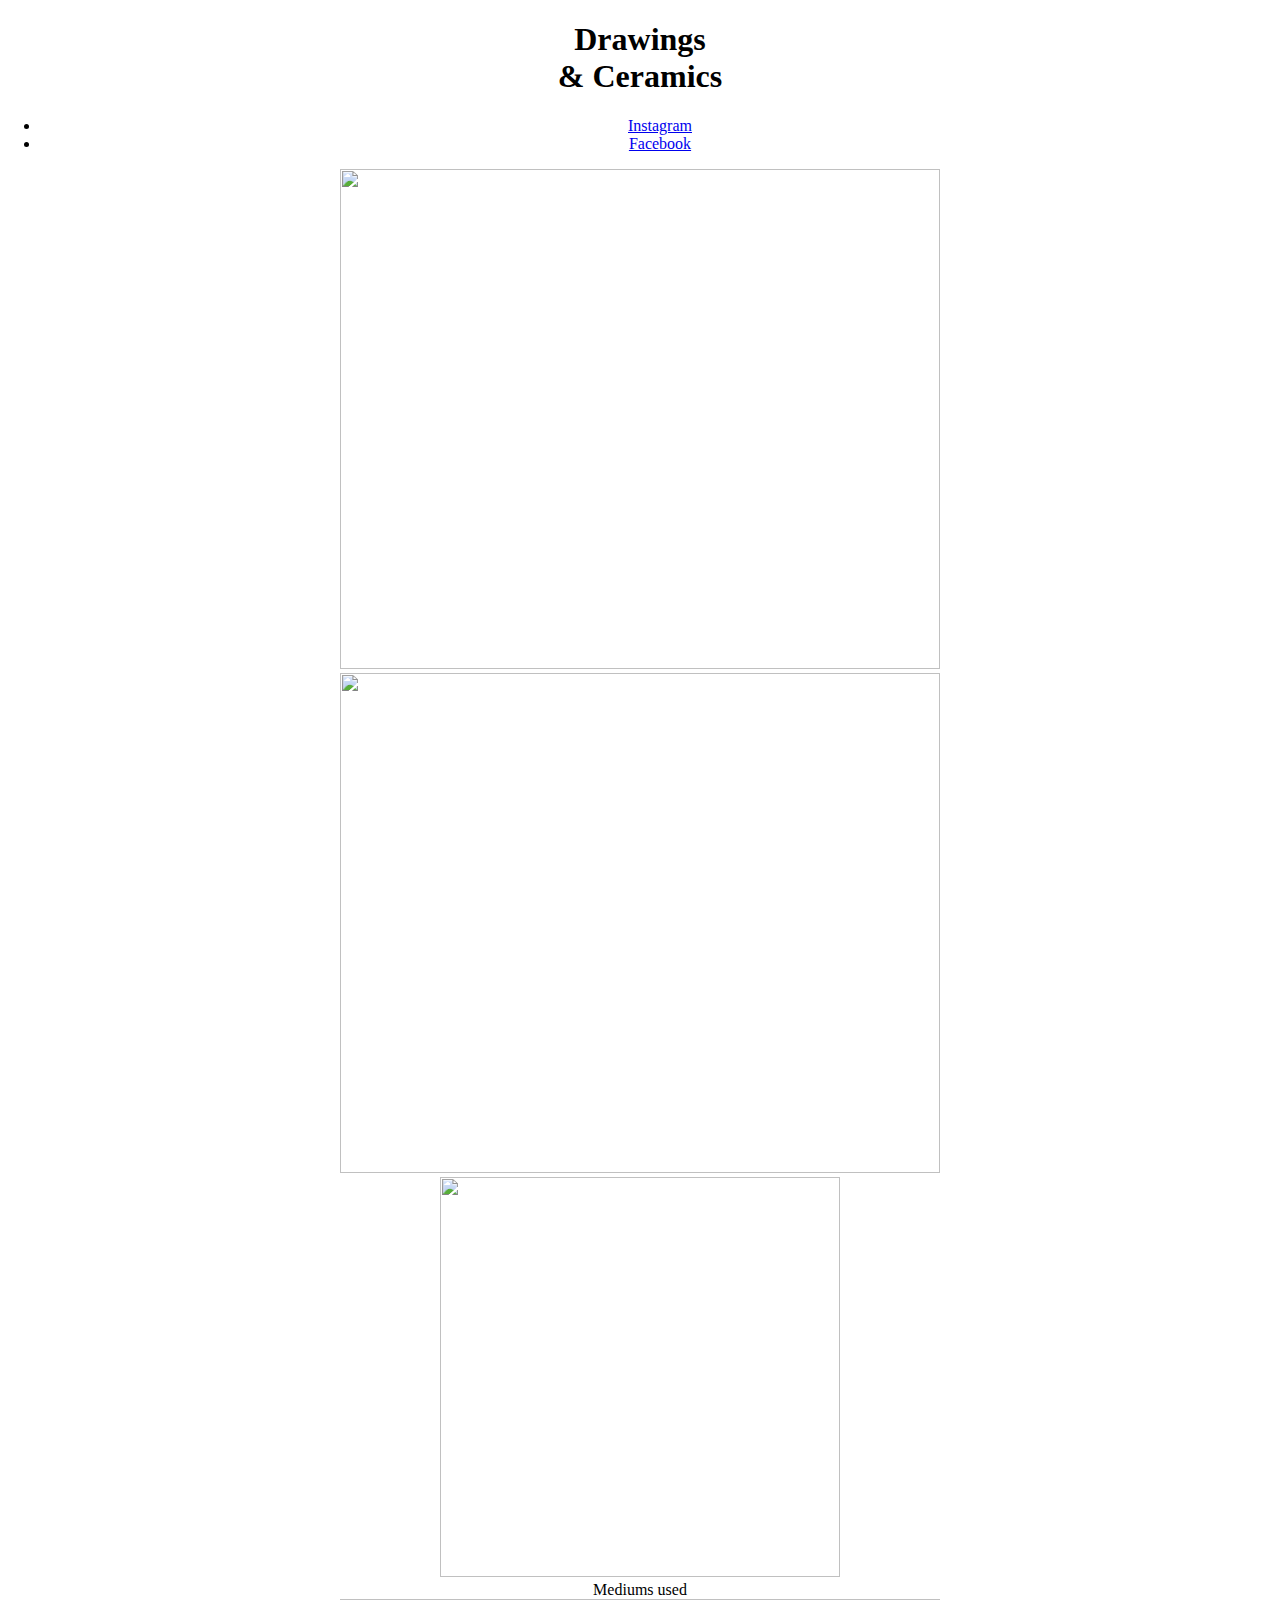
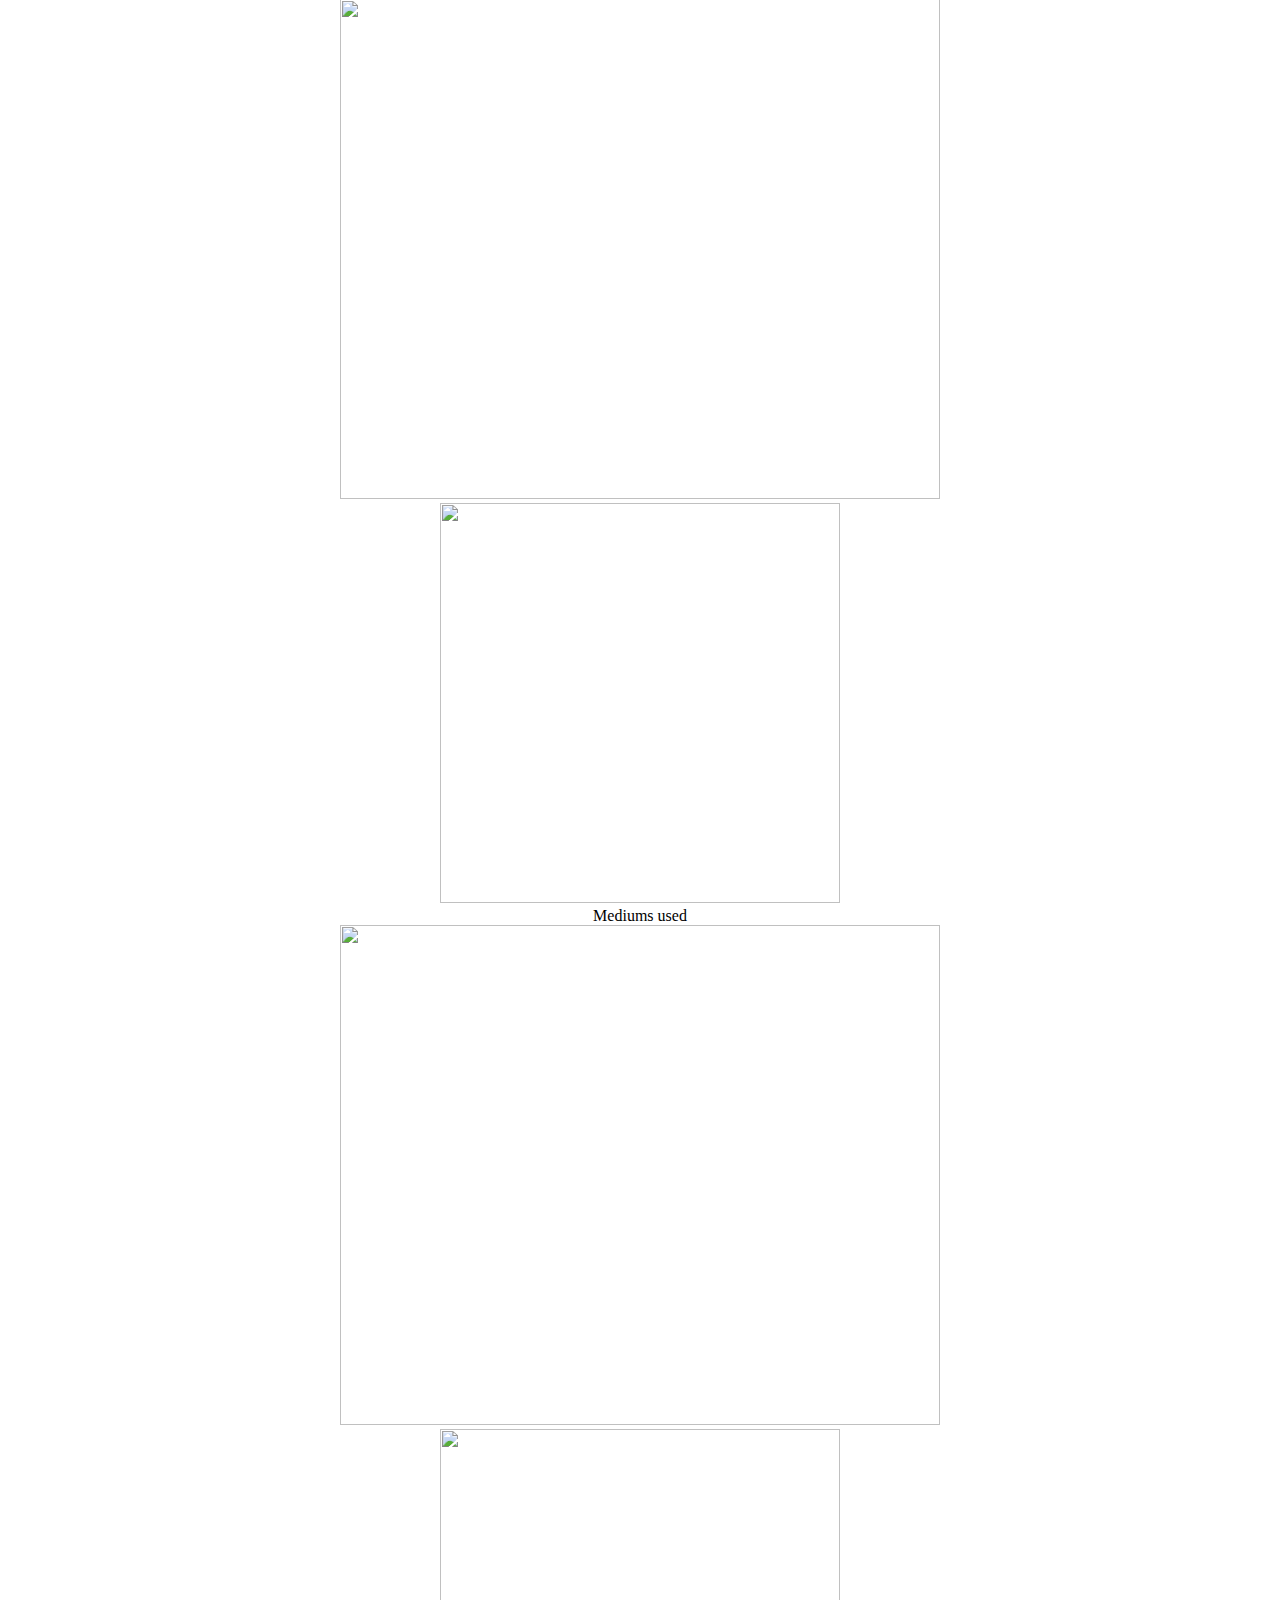
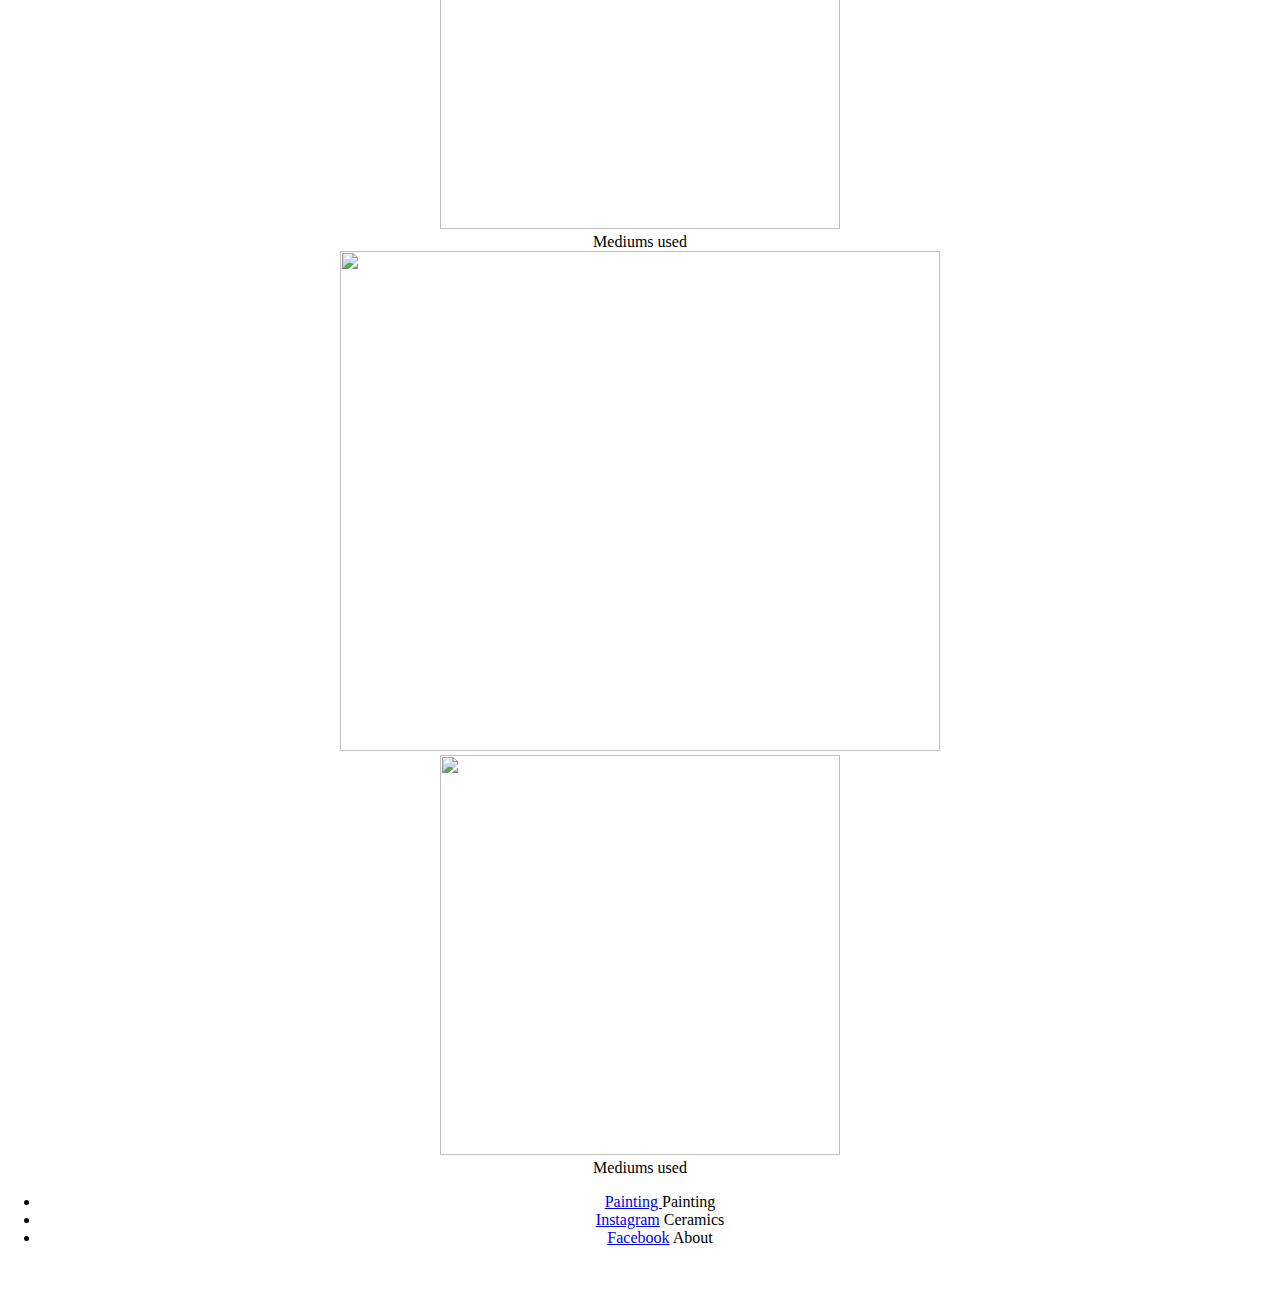
==== christinarberger/ceramics.html @ b777b588 "Update ceramics.html" ====
<!DOCTYPE HTML>
<html>
	<head>
		<title>Painting</title>
		<meta charset="utf-8" />
		<meta name="viewport" content="width=device-width, initial-scale=1" />
		<!--[if lte IE 8]><script src="assets/js/html5shiv.js"></script><![endif]-->
		<link rel="stylesheet" href="assets/css/main2.css" />
    <!-- <link href="assets/css/bootstrap.min.css" rel="stylesheet"> -->
		<!--[if lte IE 9]><link rel="stylesheet" href="assets/css/ie9.css" /><![endif]-->
		<!--[if lte IE 8]><link rel="stylesheet" href="assets/css/ie8.css" /><![endif]-->
		<noscript><link rel="stylesheet" href="assets/css/noscript.css" /></noscript>
		<link href="https://fonts.googleapis.com/css?family=Roboto+Mono:100,300,400" rel="stylesheet">
    <link href='assets/css/square_menu.css' rel='stylesheet' type='text/css'>
    <script type="text/javascript" src="http://code.jquery.com/jquery-1.9.1.js"></script>
    <script type="text/javascript" src="assets/js/jquery.square_menu.js"></script>
	</head>
  <style>
  html {
    height: 100%;
  }
  body {
    padding: 0;
    text-align: center;
    position: relative;
    margin: 0;
    height: 100%;
  }

  .wrapper {
    height: auto !important;
    height: 100%;
    margin: 0 auto;
    overflow: hidden;
  }



  .pointer {
    color: #00B0FF;
    font-family: 'Pacifico';
    font-size: 24px;
    margin-top: 15px;
    position: fixed;
    top: 62px;
    left: 25px;
  }


  .main {
    float: left;
    width: 100%;
    margin: 0 auto;
  }


  .main h1 {
    padding:20px 50px 10px;
    float: left;
    width: 100%;
    font-size: 50px;
    box-sizing: border-box;
    -webkit-box-sizing: border-box;
    -moz-box-sizing: border-box;
    font-weight: 100;
    margin: 0;
    padding-top: 25px;
    font-family: 'open sans';
    text-transform: uppercase;
  }

  .main h1.demo1 {
    background: #1ABC9C;
  }

  .reload.bell {
    font-size: 12px;
    padding: 20px;
    width: 45px;
    text-align: center;
    height: 47px;
    border-radius: 50px;
    -webkit-border-radius: 50px;
    -moz-border-radius: 50px;
  }

  .reload.bell #notification {
    font-size: 25px;
    line-height: 140%;
  }

  .reload, .btn{
    display: inline-block;
    border: 4px solid #A2261E;
    border-radius: 5px;
    -moz-border-radius: 5px;
    -webkit-border-radius: 5px;
    background: #CC3126;
    display: inline-block;
    line-height: 100%;
    padding: 1em;
    text-decoration: none;
    color: #fff;
    width: 100px;
    line-height: 140%;
    font-size: 12px;
    letter-spacing: 1px;
    font-weight: 600;
    text-transform: uppercase;
    font-family: open sans;
  }
  .reload:hover{
    background: #A2261E;
  }
  .btn {
    width: 230px;
    color: #fff;
    border: none;
    margin-left: 10px;
    background: #2186B8;
  }
  .clear {
    width: auto;
  }
  .btn:hover, .btn:hover {
    background: #1494D3;
  }
  .btns {
    width: 410px;
    margin: 50px auto;
  }
  .credit {
    text-align: center;
    color: #fff;
    padding: 10px;
    font-weight: 100;
    text-transform: capitalize;
    font-style: italic;
    font-size: 14px;
    margin: 0 0 60px 0;
    float: left;
    width: 100%;
    letter-spacing: 1px;
  }
  .credit a {
    color: #fff;
    text-decoration: none;
    font-weight: bold;
  }

  .back {
    position: absolute;
    top: 0;
    left: 0;
    text-align: center;
    display: block;
    padding: 7px;
    width: 100%;
    box-sizing: border-box;
    -moz-box-sizing: border-box;
    -webkit-box-sizing: border-box;
    background: #86B4CC;
    font-weight: 400;
    letter-spacing: 1px;
    text-transform: uppercase;
    font-size: 11px;
    color: black;
    -webkit-transition: all 200ms ease-out;
    -moz-transition: all 200ms ease-out;
    -o-transition: all 200ms ease-out;
    transition: all 200ms ease-out;
  }
  .back:hover {
    background: rgba(255,255,255,0.1);
  }

  body .sm-button {
    position: relative;
    /*top: 0;*/
    /*right: 0;*/
    text-transform: uppercase;
    font-size: 10px;
    z-index: 10;
    background-color:black;
    color:white;
    padding:30px 20px 20px 30px;
    margin-top:-10px;
    float:left;
  }


  /*.page-container {
    min-height: 300px;
  }*/

  .sm-nav:nth-child(2) {
    /*background: #7AAAC4;*/
    /*background: black;*/
    background:#BFBFBF;
  }

  .sm-menu .sm-nav:nth-child(2) .nav-inner > a{
    font-size: 11px;
    margin-bottom: 5px;
    font-weight: 500;
    text-transform: uppercase;
    letter-spacing: 1px;
  }
</style>
<script>
  $(document).ready( function() {
    $(".sidemenu").square_menu();
  });

</script>
<body>
  <div class="wrapper">
    <div id="wrapper">
        <section id="main">
        	<header>
						<h1> Drawings <br> & Ceramics </h1>
            	<span class="avatar"><ul class="icons" id="navigation">
								<li><a href="#" class="fa-coffee">Instagram</a><span id="title"> </span></li>
								<li><a href="#" class="fa-circle-o">Facebook</a><span id="title">  </span></li>
							</ul></span>
          </header>
          <div class="container">
						<img src="images/ceramic_bowls.jpg" alt="" style="width:600px;height:500px;"/>
                <div class="page-container">
                  <div class="sidemenu">
                  </div>
                </div>
            </div>
            <div class="container">
              <img src="images/ceramics.jpg" alt="" style="width:600px;height:500px;"/>
                  <div class="page-container">
                    <div class="sidemenu">
                      <nav class="left">
                        <img src="images/skeleton.jpg" alt="" style="width:400px;height:400px;"/>
                      </nav>
                      <nav class="right"> Mediums used
                    	</nav>
                    </div>
                  </div>
              </div>
							<div class="container">
		              <img src="images/ceramics2.jpg" alt="" style="width:600px;height:500px;"/>
		                <div class="page-container">
		                    <div class="sidemenu">
		                      <nav class="left">
		                        <img src="images/skeleton.jpg" alt="" style="width:400px;height:400px;"/>
		                      </nav>
		                      <nav class="right"> Mediums used
		                      </nav>
		                    </div>
		                  </div>
		          </div>
							<div class="container">
		              <img src="images/SkeletonSketch.jpg" alt="" style="width:600px;height:500px;"/>
		                  <div class="page-container">
		                    <div class="sidemenu">
		                    	<nav class="left">
		                        <img src="images/skeleton.jpg" alt="" style="width:400px;height:400px;"/>
		                      </nav>
		                      <nav class="right"> Mediums used
		                      </nav>
		                    </div>
		                  </div>
		            </div>

									<div class="container">
										<img src="images/charcole_walker.jpg" alt="" style="width:600px;height:500px;"/>
												<div class="page-container">
													<div class="sidemenu">
														<nav class="left">
															<img src="images/skeleton.jpg" alt="" style="width:400px;height:400px;"/>
														</nav>
														<nav class="right"> Mediums used
														</nav>
													</div>
												</div>
											</div>
										</div>

            	</div>
              <footer>
                <ul class="icons">
                  <li><a href="/painting" class="fa-picture-o"> Painting </a> <span id="title"> Painting </span></li>
                  <li><a href="#" class="fa-coffee">Instagram</a><span id="title"> Ceramics </span></li>
                  <li><a href="#" class="fa-circle-o">Facebook</a><span id="title"> About </span></li>
                </ul>
              </footer>
            </section>
          </div>
      </div>
	  <div class="main">
	    <div class="header">
				<div class="btns">
				</div>
  	  </div>
  </div>
	<div class="wrapper">
		<div class="main">
			<div class="header">
				<h1></h1>
				<h2></h2>

				<div class="btns">
				</div>
				<div class="btns">
				</div>
			</div>
			<div class='sm-wrapper'>
			<div class="page-container">
				<div class="sidemenu">
					<nav class="left">
            <img src="images/ceramic_bowls.jpg" alt="" style="width:400px;height:400px;"/>
					</nav>
					<nav class="right">
            <span class = "title_of_piece"> Ceramic <br> Twin Bowls </span>
            <a> DATE OF COMPLETION: 10.10.10</a>
            <a> Mediums: Charcole, black, blach  </a>
					</nav>
				</div>
			</div>
		</div>
	</div>
	</div>
</body>


		<!-- Scripts -->
			<!--[if lte IE 8]><script src="assets/js/respond.min.js"></script><![endif]-->
			<script>
				if ('addEventListener' in window) {
					window.addEventListener('load', function() { document.body.className = document.body.className.replace(/\bis-loading\b/, ''); });
					document.body.className += (navigator.userAgent.match(/(MSIE|rv:11\.0)/) ? ' is-ie' : '');
				}
			</script>

	</body>
</html>
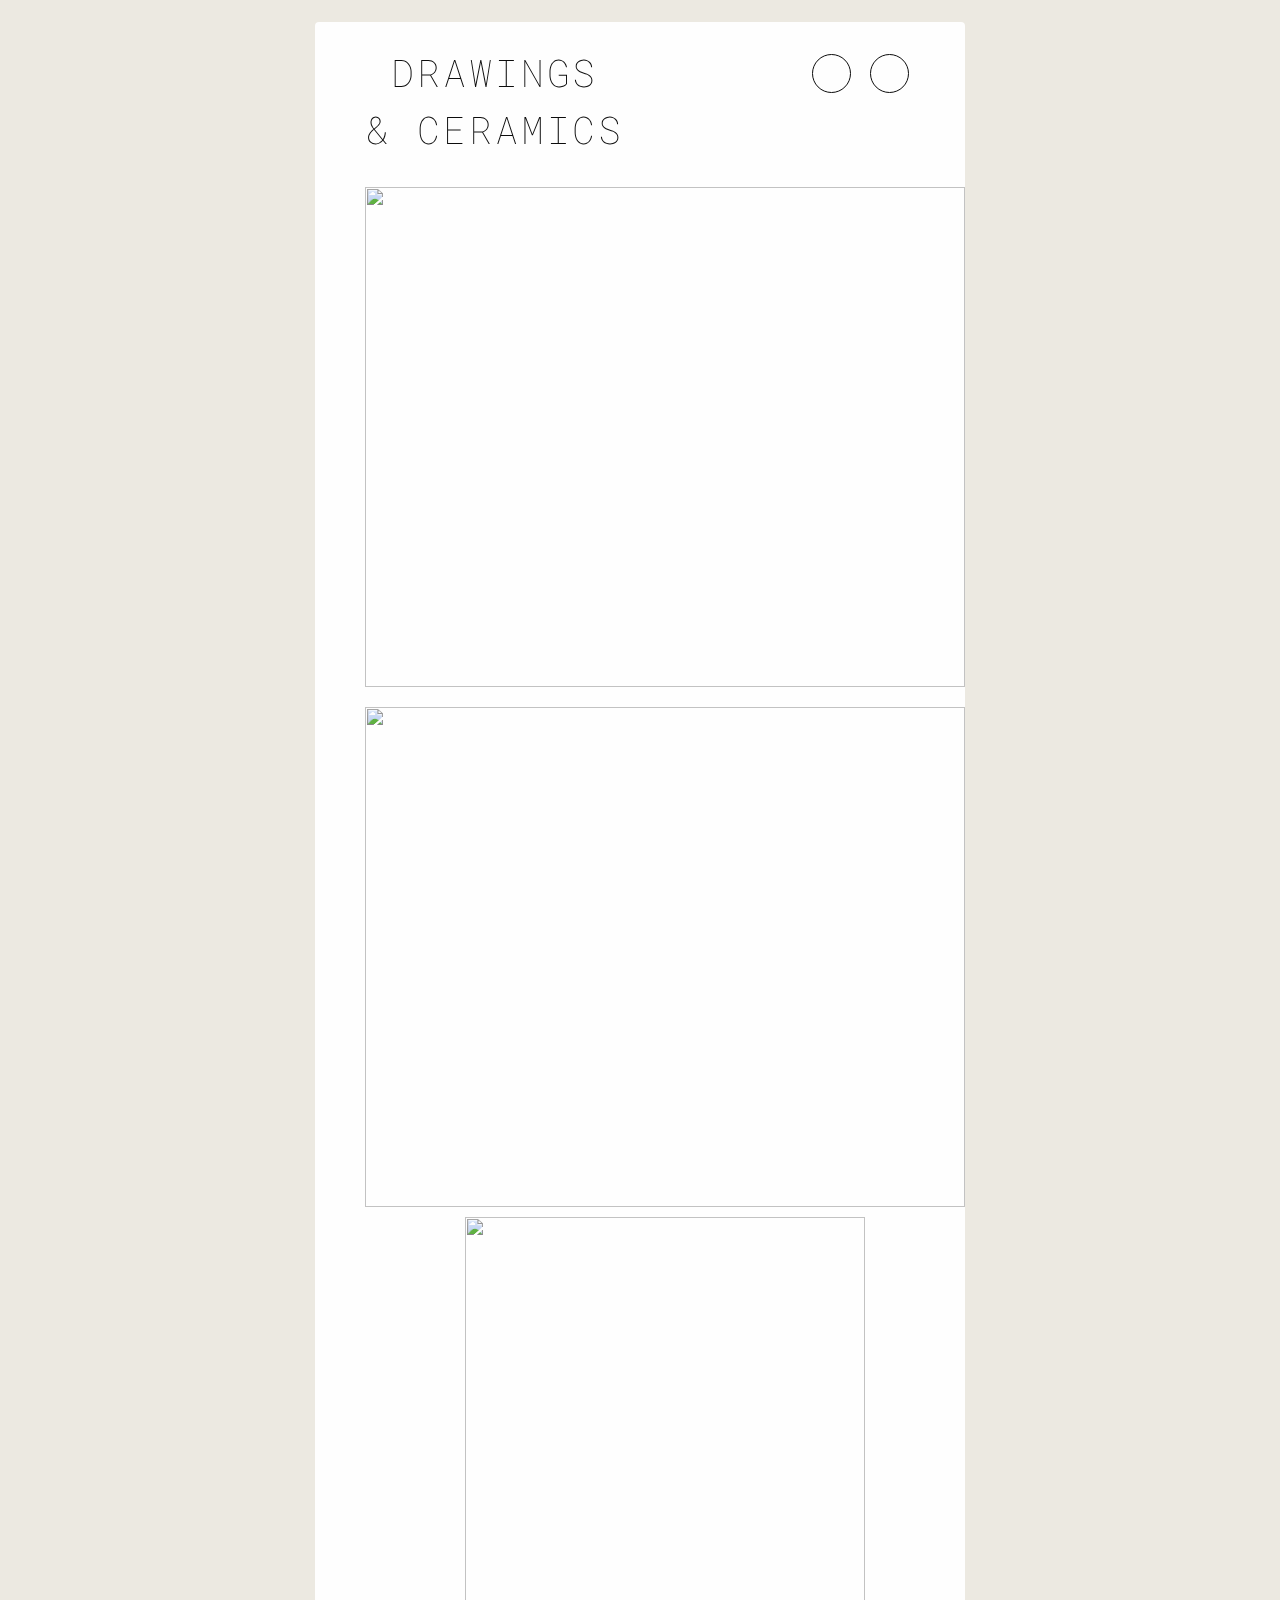
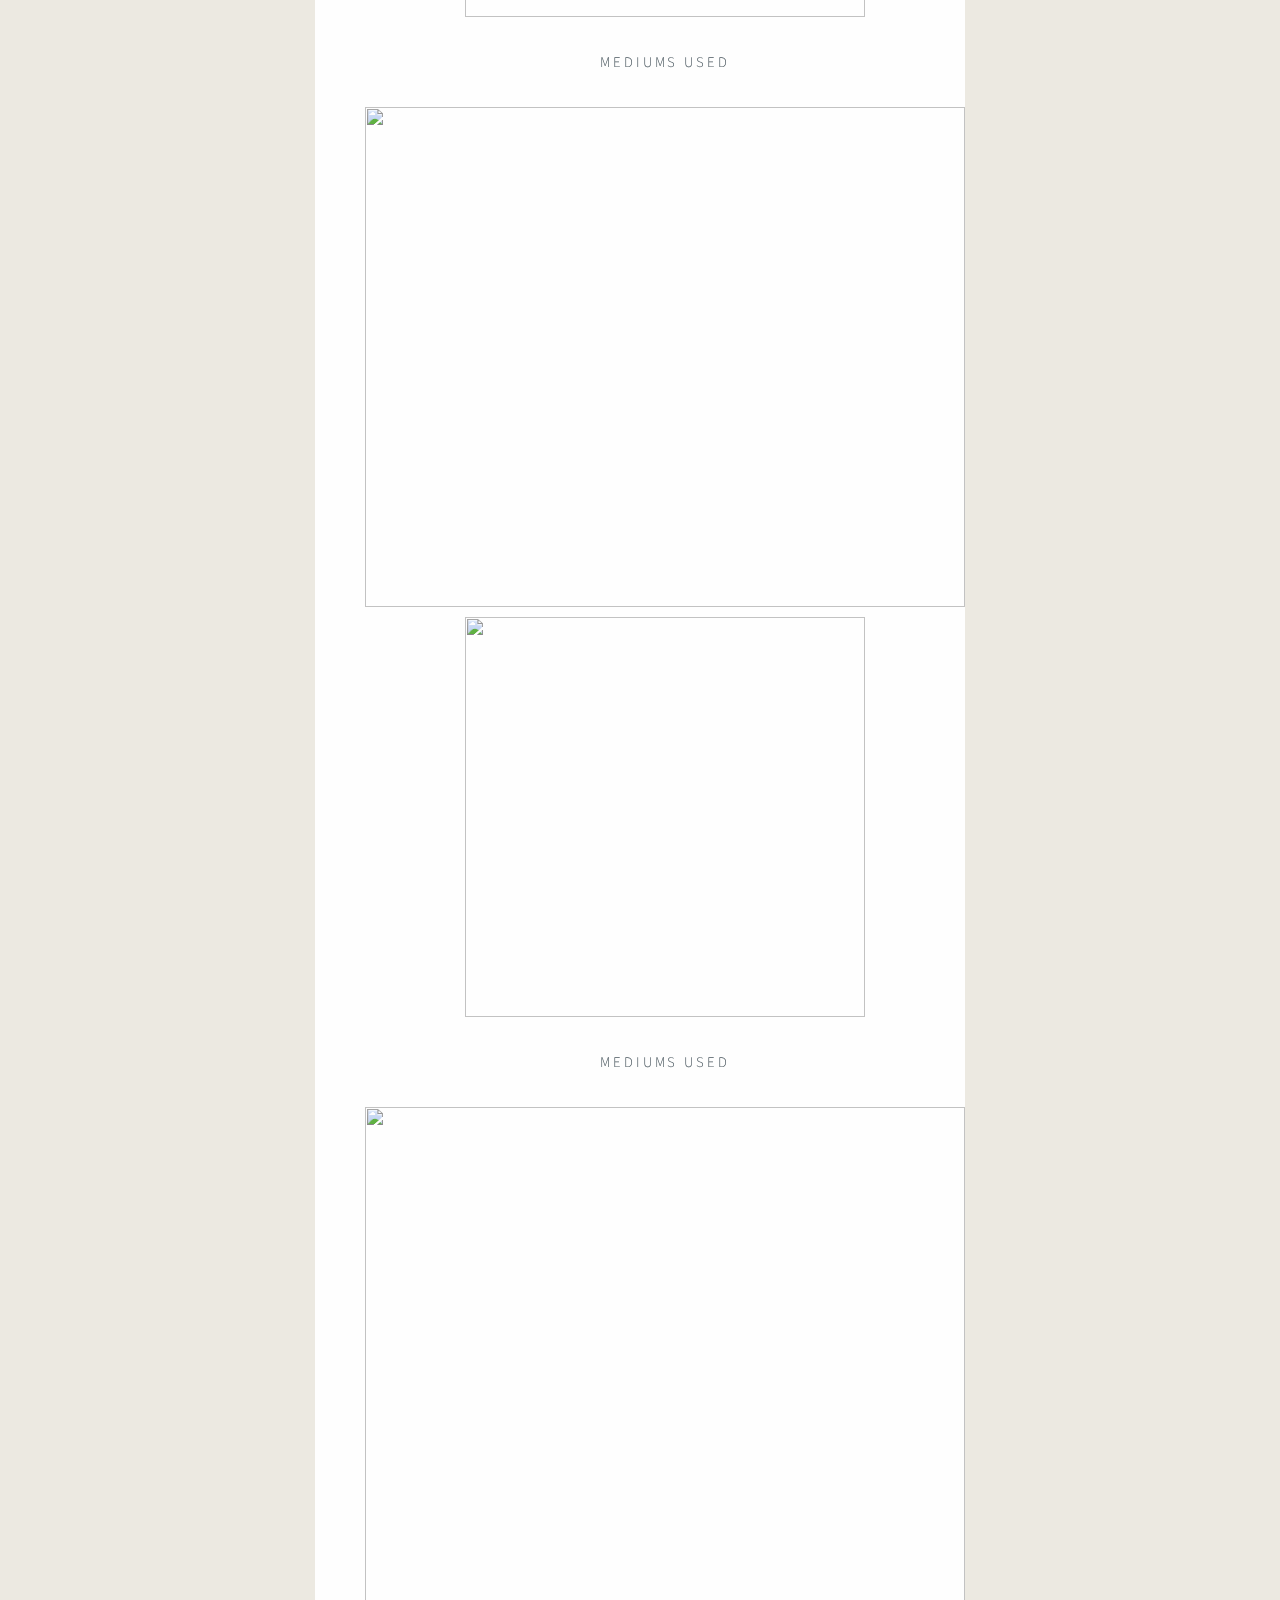
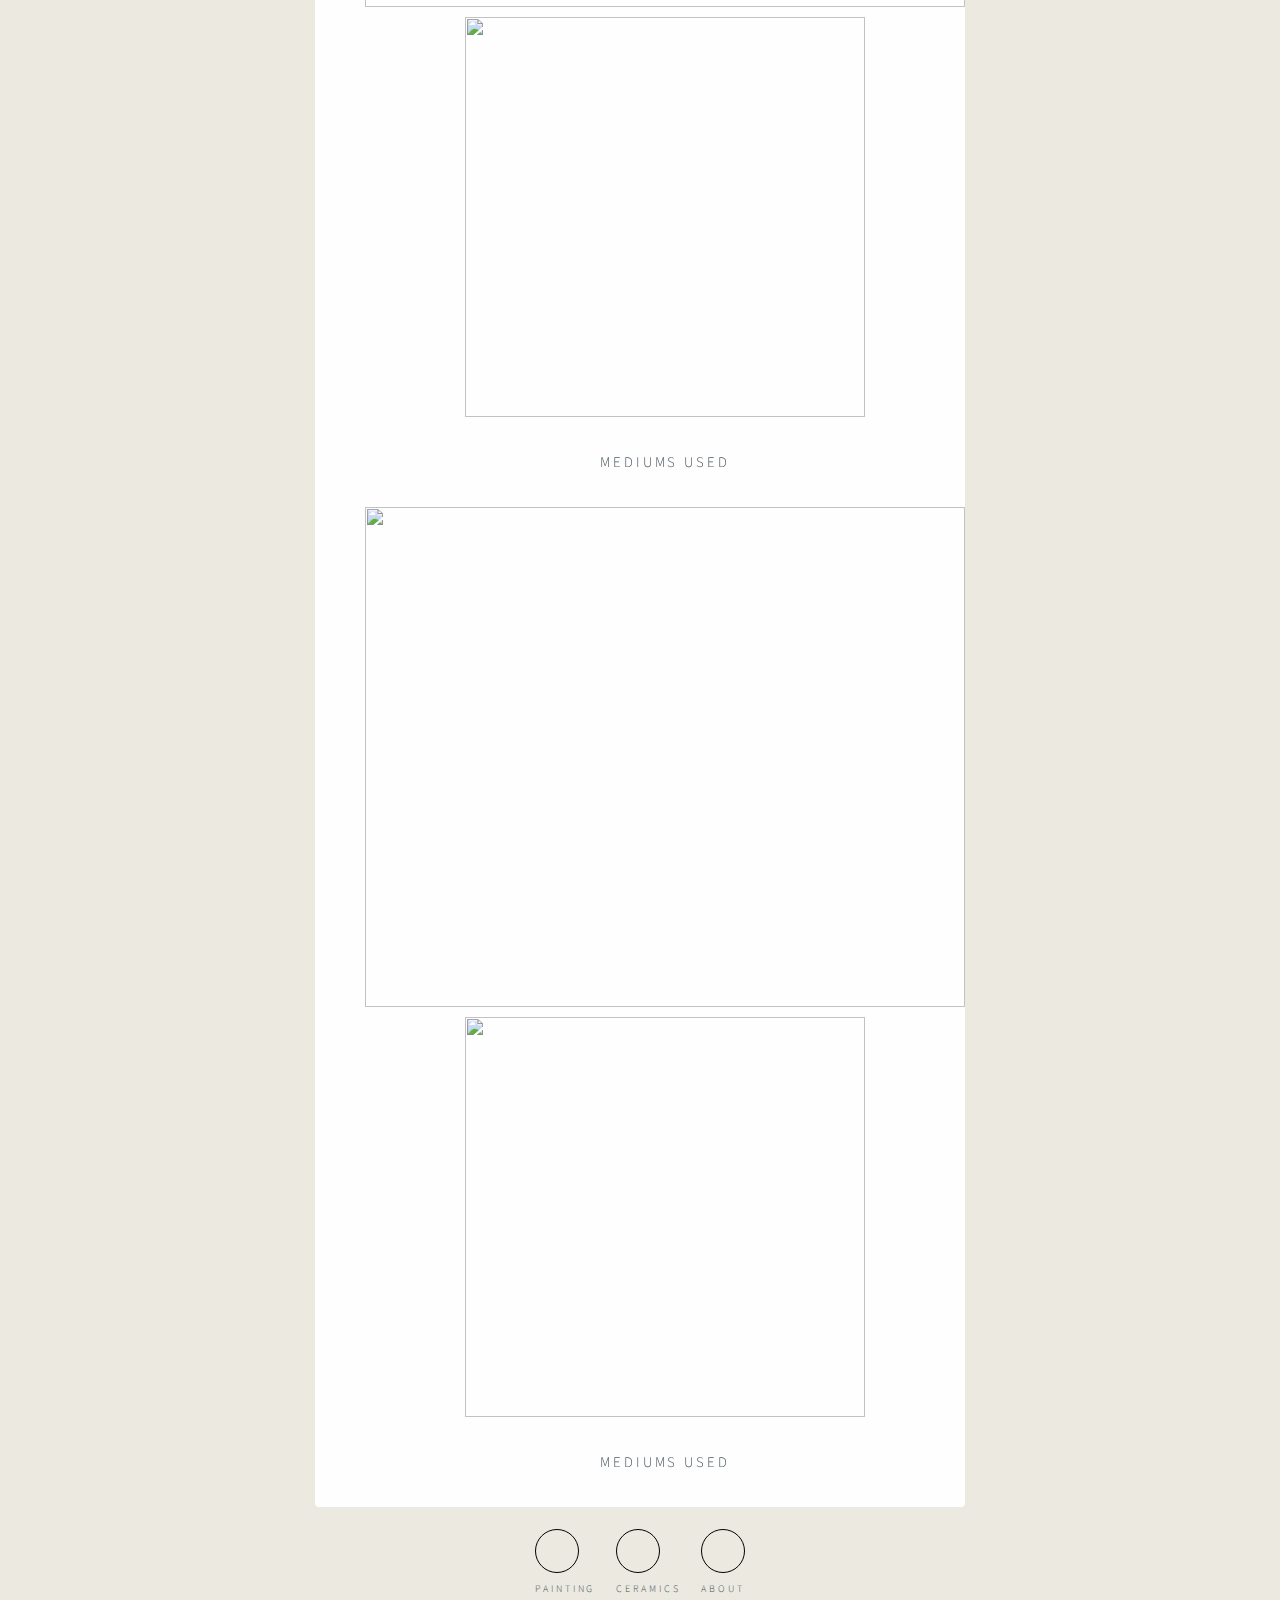
==== commit 7709235e: "Cleans up the css for mobile" ====
--- a/christinarberger/ceramics.html
+++ b/christinarberger/ceramics.html
@@ -1,7 +1,7 @@
 <!DOCTYPE HTML>
 <html>
 	<head>
-		<title>Painting</title>
+		<title> Ceramics - Christina R Berger</title>
 		<meta charset="utf-8" />
 		<meta name="viewport" content="width=device-width, initial-scale=1" />
 		<!--[if lte IE 8]><script src="assets/js/html5shiv.js"></script><![endif]-->
--- a/christinarberger/assets/css/main2.css
+++ b/christinarberger/assets/css/main2.css
@@ -0,0 +1,1147 @@
+@charset "UTF-8";
+@import url(font-awesome.min.css);
+@import url("http://fonts.googleapis.com/css?family=Source+Sans+Pro:300");
+
+	 html {
+      height: 100%;
+      }
+      body {
+      padding: 0;
+      text-align: center;
+      position: relative;
+      margin: 0;
+      height: 100%;
+      }
+      .wrapper {
+      height: auto !important;
+      height: 100%;
+      margin: 0 auto;
+      overflow: hidden;
+      }
+      .pointer {
+      color: #00B0FF;
+      font-family: 'Pacifico';
+      font-size: 24px;
+      margin-top: 15px;
+      position: fixed;
+      top: 62px;
+      left: 25px;
+      }
+      .main {
+      float: left;
+      width: 100%;
+      margin: 0 auto;
+      }
+      .main h1 {
+      padding:20px 50px 10px;
+      float: left;
+      width: 100%;
+      font-size: 50px;
+      box-sizing: border-box;
+      -webkit-box-sizing: border-box;
+      -moz-box-sizing: border-box;
+      font-weight: 100;
+      margin: 0;
+      padding-top: 25px;
+      font-family: 'open sans';
+      text-transform: uppercase;
+      }
+      .main h1.demo1 {
+      background: #1ABC9C;
+      }
+      .reload.bell {
+      font-size: 12px;
+      padding: 20px;
+      width: 45px;
+      text-align: center;
+      height: 47px;
+      border-radius: 50px;
+      -webkit-border-radius: 50px;
+      -moz-border-radius: 50px;
+      }
+      .reload.bell #notification {
+      font-size: 25px;
+      line-height: 140%;
+      }
+      .reload, .btn{
+      display: inline-block;
+      border: 4px solid #A2261E;
+      border-radius: 5px;
+      -moz-border-radius: 5px;
+      -webkit-border-radius: 5px;
+      background: #CC3126;
+      display: inline-block;
+      line-height: 100%;
+      padding: 1em;
+      text-decoration: none;
+      color: #fff;
+      width: 100px;
+      line-height: 140%;
+      font-size: 12px;
+      letter-spacing: 1px;
+      font-weight: 600;
+      text-transform: uppercase;
+      font-family: open sans;
+      }
+      .reload:hover{
+      background: #A2261E;
+      }
+      .btn {
+      width: 230px;
+      color: #fff;
+      border: none;
+      margin-left: 10px;
+      background: #2186B8;
+      }
+      .clear {
+      width: auto;
+      }
+      .btn:hover, .btn:hover {
+      background: #1494D3;
+      }
+      .btns {
+      width: 410px;
+      margin: 50px auto;
+      }
+      .credit {
+      text-align: center;
+      color: #fff;
+      padding: 10px;
+      font-weight: 100;
+      text-transform: capitalize;
+      font-style: italic;
+      font-size: 14px;
+      margin: 0 0 60px 0;
+      float: left;
+      width: 100%;
+      letter-spacing: 1px;
+      }
+      .credit a {
+      color: #fff;
+      text-decoration: none;
+      font-weight: bold;
+      }
+      .back {
+      position: absolute;
+      top: 0;
+      left: 0;
+      text-align: center;
+      display: block;
+      padding: 7px;
+      width: 100%;
+      box-sizing: border-box;
+      -moz-box-sizing: border-box;
+      -webkit-box-sizing: border-box;
+      background: #86B4CC;
+      font-weight: 400;
+      letter-spacing: 1px;
+      text-transform: uppercase;
+      font-size: 11px;
+      color: black;
+      -webkit-transition: all 200ms ease-out;
+      -moz-transition: all 200ms ease-out;
+      -o-transition: all 200ms ease-out;
+      transition: all 200ms ease-out;
+      }
+      .back:hover {
+      background: rgba(255,255,255,0.1);
+      }
+      body .sm-button {
+      position: relative;
+      /*top: 0;*/
+      /*right: 0;*/
+      text-transform: uppercase;
+      font-size: 10px;
+      z-index: 10;
+      background-color:black;
+      color:white;
+      padding:30px 20px 20px 30px;
+      margin-top:-10px;
+      float:left;
+      }
+      #button-styles{
+      position: relative;
+      /*top: 0;*/
+      /*right: 0;*/
+      text-transform: uppercase;
+      font-size: 15px;
+      z-index: 10;
+      border:black 1px solid;
+      color:black;
+      /*padding:40px 50px 40px 50px;*/
+      margin-top:30px;
+      border-radius:50px;
+      padding: 3% 5% 3% 5%;
+      /*float:left;*/
+      }
+      /*.page-container {
+      min-height: 300px;
+      }*/
+      .sm-nav:nth-child(2) {
+      background:#BFBFBF !important;
+      }
+      .sm-menu .sm-nav:nth-child(2) .nav-inner > a{
+      font-size: 22px;
+      margin-bottom: 5px;
+      font-weight: 500;
+      text-transform: uppercase;
+      letter-spacing: 1px;
+      }
+
+	html, body, div, span, applet, object, iframe, h1, h2, h3, h4, h5, h6, p, blockquote, pre, a, abbr, acronym, address, big, cite, code, del, dfn, em, img, ins, kbd, q, s, samp, small, strike, strong, sub, sup, tt, var, b, u, i, center, dl, dt, dd, ol, ul, li, fieldset, form, label, legend, table, caption, tbody, tfoot, thead, tr, th, td, article, aside, canvas, details, embed, figure, figcaption, footer, header, hgroup, menu, nav, output, ruby, section, summary, time, mark, audio, video {
+		margin: 0;
+		padding: 0;
+		border: 0;
+		font-size: 100%;
+		font: inherit;
+		vertical-align: baseline;
+	}
+
+	article, aside, details, figcaption, figure, footer, header, hgroup, menu, nav, section {
+		display: block;
+	}
+
+	body {
+		line-height: 1;
+	}
+	.my-slider{
+		height:430px;
+
+	}
+	#learn{margin-bottom:20px;}
+	.sidemenu-zero{
+		margin-bottom:20px;
+	}
+	.fa{
+		font-size:45px;
+		/*border: solid 1px #c8cccf;*/
+		color: black;
+		float:left;
+		margin-top:-20px;
+	}
+
+	ol, ul {
+		list-style: none;
+	}
+
+	blockquote, q {
+		quotes: none;
+	}
+
+	blockquote:before, blockquote:after, q:before, q:after {
+		content: '';
+		content: none;
+	}
+
+	table {
+		border-collapse: collapse;
+		border-spacing: 0;
+	}
+
+	body {
+		-webkit-text-size-adjust: none;
+	}
+
+/* Box Model */
+
+	*, *:before, *:after {
+		-moz-box-sizing: border-box;
+		-webkit-box-sizing: border-box;
+		box-sizing: border-box;
+	}
+
+/* Basic */
+
+	@media screen and (max-width: 480px) {
+
+		html, body {
+			min-width: 320px;
+		}
+
+	}
+
+	body.is-loading *, body.is-loading *:before, body.is-loading *:after {
+		-moz-animation: none !important;
+		-webkit-animation: none !important;
+		-ms-animation: none !important;
+		animation: none !important;
+		-moz-transition: none !important;
+		-webkit-transition: none !important;
+		-ms-transition: none !important;
+		transition: none !important;
+	}
+
+	html {
+		height: 100%;
+	}
+
+	body {
+		height: 100%;
+		background-color: #ece9e1;
+		/*background-image: url("images/overlay.png"), -moz-linear-gradient(60deg, rgba(255, 165, 150, 0.5) 5%, rgba(0, 228, 255, 0.35)), url("../../images/bg.jpg");
+		background-image: url("images/overlay.png"), -webkit-linear-gradient(60deg, rgba(255, 165, 150, 0.5) 5%, rgba(0, 228, 255, 0.35)), url("../../images/bg.jpg");
+		background-image: url("images/overlay.png"), -ms-linear-gradient(60deg, rgba(255, 165, 150, 0.5) 5%, rgba(0, 228, 255, 0.35)), url("../../images/bg.jpg");
+		background-image: url("images/overlay.png"), linear-gradient(60deg, rgba(255, 165, 150, 0.5) 5%, rgba(0, 228, 255, 0.35)), url("../../images/bg.jpg");*/
+		background-repeat: repeat,			no-repeat,			no-repeat;
+		background-size: 100px 100px, cover,				cover;
+		background-position: top left,		center center,		bottom center;
+		background-attachment: fixed,			fixed,				fixed;
+	}
+
+		body:after {
+			content: '';
+			display: block;
+			position: fixed;
+			top: 0;
+			left: 0;
+			width: 100%;
+			height: inherit;
+			opacity: 0;
+			z-index: 1;
+			background-color: #ffffff;
+			/*background-image: url("images/overlay.png"), -moz-linear-gradient(60deg, rgba(255, 165, 150, 0.5) 5%, rgba(0, 228, 255, 0.35));
+			background-image: url("images/overlay.png"), -webkit-linear-gradient(60deg, rgba(255, 165, 150, 0.5) 5%, rgba(0, 228, 255, 0.35));
+			background-image: url("images/overlay.png"), -ms-linear-gradient(60deg, rgba(255, 165, 150, 0.5) 5%, rgba(0, 228, 255, 0.35));
+			background-image: url("images/overlay.png"), linear-gradient(60deg, rgba(255, 165, 150, 0.5) 5%, rgba(0, 228, 255, 0.35));*/
+			background-repeat: repeat,			no-repeat;
+			background-size: 100px 100px, cover;
+			background-position: top left,		center center;
+			-moz-transition: opacity 1.75s ease-out;
+			-webkit-transition: opacity 1.75s ease-out;
+			-ms-transition: opacity 1.75s ease-out;
+			transition: opacity 1.75s ease-out;
+		}
+
+		body.is-loading:after {
+			opacity: 1;
+		}
+
+/* Type */
+
+	body, input, select, textarea {
+		color: #414f57;
+		font-family: "Source Sans Pro", Helvetica, sans-serif;
+		font-size: 14pt;
+		font-weight: 300;
+		line-height: 2;
+		letter-spacing: 0.2em;
+		text-transform: uppercase;
+	}
+
+		@media screen and (max-width: 1680px) {
+
+			body, input, select, textarea {
+				font-size: 11pt;
+			}
+
+		}
+
+		@media screen and (max-width: 480px) {
+
+			body, input, select, textarea {
+				font-size: 10pt;
+				line-height: 1.75;
+			}
+
+		}
+
+	a {
+		-moz-transition: color 0.2s ease, border-color 0.2s ease;
+		-webkit-transition: color 0.2s ease, border-color 0.2s ease;
+		-ms-transition: color 0.2s ease, border-color 0.2s ease;
+		transition: color 0.2s ease, border-color 0.2s ease;
+		color: inherit;
+		text-decoration: none;
+	}
+
+		a:before {
+			-moz-transition: color 0.2s ease, text-shadow 0.2s ease;
+			-webkit-transition: color 0.2s ease, text-shadow 0.2s ease;
+			-ms-transition: color 0.2s ease, text-shadow 0.2s ease;
+			transition: color 0.2s ease, text-shadow 0.2s ease;
+		}
+
+		a:hover {
+			color: #FFEB43;
+		}
+
+	strong, b {
+		color: #313f47;
+	}
+
+	em, i {
+		font-style: italic;
+	}
+
+	p {
+		margin: 0 0 1.5em 0;
+	}
+
+	h1, h2, h3, h4, h5, h6 {
+		color: #BDC3C9;
+		line-height: 1.5;
+		margin: 0 0 0.75em 0;
+	}
+
+		h1 a, h2 a, h3 a, h4 a, h5 a, h6 a {
+			color: inherit;
+			text-decoration: none;
+
+		}
+
+	h1 {
+		font-size: 38px;
+		font-weight:100;
+		float:left;
+    color:black;
+
+    font-family: 'Roboto Mono', monospace;
+
+	}
+
+	h2 {
+		font-size: 1.25em;
+	}
+
+	h3 {
+		font-size: 1em;
+	}
+
+	h4 {
+		font-size: 1em;
+	}
+
+	h5 {
+		font-size: 1em;
+	}
+
+	h6 {
+		font-size: 1em;
+	}
+
+	@media screen and (max-width: 480px) {
+
+		h1 {
+			font-size: 1.65em;
+		}
+
+	}
+
+	sub {
+		font-size: 0.8em;
+		position: relative;
+		top: 0.5em;
+	}
+
+	sup {
+		font-size: 0.8em;
+		position: relative;
+		top: -0.5em;
+	}
+
+	hr {
+		border: 0;
+		border-bottom: solid 1px #c8cccf;
+		margin: 3em 0;
+	}
+
+/* Form */
+
+	form {
+		margin: 0 0 1.5em 0;
+	}
+
+		form > .field {
+			margin: 0 0 1.5em 0;
+		}
+
+			form > .field > :last-child {
+				margin-bottom: 0;
+			}
+
+	label {
+		color: #313f47;
+		display: block;
+		font-size: 0.9em;
+		margin: 0 0 0.75em 0;
+	}
+
+	.right{
+		padding:20px;
+	}
+
+	input[type="text"],
+	input[type="password"],
+	input[type="email"],
+	input[type="tel"],
+	select,
+	textarea {
+		-moz-appearance: none;
+		-webkit-appearance: none;
+		-ms-appearance: none;
+		appearance: none;
+		border-radius: 4px;
+		border: solid 1px #c8cccf;
+		color: inherit;
+		display: block;
+		outline: 0;
+		padding: 0 1em;
+		text-decoration: none;
+		width: 100%;
+	}
+
+		input[type="text"]:invalid,
+		input[type="password"]:invalid,
+		input[type="email"]:invalid,
+		input[type="tel"]:invalid,
+		select:invalid,
+		textarea:invalid {
+			box-shadow: none;
+		}
+
+		input[type="text"]:focus,
+		input[type="password"]:focus,
+		input[type="email"]:focus,
+		input[type="tel"]:focus,
+		select:focus,
+		textarea:focus {
+			border-color: #ff7496;
+		}
+
+	.select-wrapper {
+		text-decoration: none;
+		display: block;
+		position: relative;
+	}
+
+		.select-wrapper:before {
+			content: "";
+			-moz-osx-font-smoothing: grayscale;
+			-webkit-font-smoothing: antialiased;
+			font-family: FontAwesome;
+			font-style: normal;
+			font-weight: normal;
+			text-transform: none !important;
+		}
+
+		.select-wrapper:before {
+			color: #c8cccf;
+			display: block;
+			height: 2.75em;
+			line-height: 2.75em;
+			pointer-events: none;
+			position: absolute;
+			right: 0;
+			text-align: center;
+			top: 0;
+			width: 2.75em;
+		}
+
+		.select-wrapper select::-ms-expand {
+			display: none;
+		}
+
+	input[type="text"],
+	input[type="password"],
+	input[type="email"],
+	select {
+		height: 2.75em;
+	}
+
+	textarea {
+		padding: 0.75em 1em;
+	}
+
+	input[type="checkbox"],
+	input[type="radio"] {
+		-moz-appearance: none;
+		-webkit-appearance: none;
+		-ms-appearance: none;
+		appearance: none;
+		display: block;
+		float: left;
+		margin-right: -2em;
+		opacity: 0;
+		width: 1em;
+		z-index: -1;
+	}
+
+		input[type="checkbox"] + label,
+		input[type="radio"] + label {
+			text-decoration: none;
+			color: #414f57;
+			cursor: pointer;
+			display: inline-block;
+			font-size: 1em;
+			font-weight: 300;
+			padding-left: 2.4em;
+			padding-right: 0.75em;
+			position: relative;
+		}
+
+			input[type="checkbox"] + label:before,
+			input[type="radio"] + label:before {
+				-moz-osx-font-smoothing: grayscale;
+				-webkit-font-smoothing: antialiased;
+				font-family: FontAwesome;
+				font-style: normal;
+				font-weight: normal;
+				text-transform: none !important;
+			}
+
+			input[type="checkbox"] + label:before,
+			input[type="radio"] + label:before {
+				border-radius: 4px;
+				border: solid 1px #c8cccf;
+				content: '';
+				display: inline-block;
+				height: 1.65em;
+				left: 0;
+				line-height: 1.58125em;
+				position: absolute;
+				text-align: center;
+				top: 0.15em;
+				width: 1.65em;
+			}
+
+		input[type="checkbox"]:checked + label:before,
+		input[type="radio"]:checked + label:before {
+			color: #ff7496;
+			content: '\f00c';
+		}
+
+		input[type="checkbox"]:focus + label:before,
+		input[type="radio"]:focus + label:before {
+			border-color: #ff7496;
+		}
+
+	input[type="checkbox"] + label:before {
+		border-radius: 4px;
+	}
+
+	input[type="radio"] + label:before {
+		border-radius: 100%;
+	}
+
+	::-webkit-input-placeholder {
+		color: #616f77 !important;
+		opacity: 1.0;
+	}
+
+	:-moz-placeholder {
+		color: #616f77 !important;
+		opacity: 1.0;
+	}
+
+	::-moz-placeholder {
+		color: #616f77 !important;
+		opacity: 1.0;
+	}
+
+	:-ms-input-placeholder {
+		color: #616f77 !important;
+		opacity: 1.0;
+	}
+
+	.formerize-placeholder {
+		color: #616f77 !important;
+		opacity: 1.0;
+	}
+
+/* Icon */
+
+	.icon {
+		text-decoration: none;
+		position: relative;
+		border-bottom: none;
+	}
+
+		.icon:before {
+			-moz-osx-font-smoothing: grayscale;
+			-webkit-font-smoothing: antialiased;
+			font-family: FontAwesome;
+			font-style: normal;
+			font-weight: normal;
+			text-transform: none !important;
+		}
+
+		.icon > .label {
+			display: none;
+		}
+
+/* List */
+
+	ol {
+		list-style: decimal;
+		margin: 0 0 1.5em 0;
+		padding-left: 1.25em;
+	}
+
+		ol li {
+			padding-left: 0.25em;
+		}
+
+	ul {
+		list-style: disc;
+		margin: 0 0 1.5em 0;
+		padding-left: 1em;
+	}
+
+		ul li {
+			padding-left: 0.5em;
+		}
+
+		ul.alt {
+			list-style: none;
+			padding-left: 0;
+		}
+
+			ul.alt li {
+				border-top: solid 1px #c8cccf;
+				padding: 0.5em 0;
+			}
+
+				ul.alt li:first-child {
+					border-top: 0;
+					padding-top: 0;
+				}
+
+		ul.icons {
+			cursor: default;
+			list-style: none;
+			padding-left: 0;
+			margin-top: -0.675em;
+		}
+
+			ul.icons li {
+				display: inline-block;
+				padding: 0.675em 0.5em;
+			}
+
+				ul.icons li a {
+					text-decoration: none;
+					position: relative;
+					display: block;
+					width: 3.00em;
+					height: 3.00em;
+					border-radius: 100%;
+					border:solid black 1px;
+					/*border: solid 1px #c8cccf;*/
+					line-height: 3.00em;
+					overflow: hidden;
+					text-align: center;
+					text-indent: 3.00em;
+					white-space: nowrap;
+				}
+
+					ul.icons li a:before {
+						-moz-osx-font-smoothing: grayscale;
+						-webkit-font-smoothing: antialiased;
+						font-family: FontAwesome;
+						font-style: normal;
+						font-weight: normal;
+						text-transform: none !important;
+					}
+
+					ul.icons li a:before {
+						color: #ffffff;
+						text-shadow: 1.25px 0px 0px black, -1.25px 0px 0px black, 0px 1.25px 0px black, 0px -1.25px 0px black;
+
+						/*text-shadow: 1.25px 0px 0px #c8cccf, -1.25px 0px 0px #c8cccf, 0px 1.25px 0px #c8cccf, 0px -1.25px 0px #c8cccf;*/
+					}
+
+					ul.icons li a:hover:before {
+						background: black;
+						color:white;
+						cursor: pointer;
+						/*text-shadow: 1.25px 0px 0px black, -1.25px 0px 0px black, 0px 1.25px 0px black, 0px -1.25px 0px black;*/
+					}
+					#navigation {
+					font-size:13px;
+					float:right;
+					margin-top:1px;
+				}
+
+					ul.icons li a:before {
+						position: absolute;
+						top: 0;
+						left: 0;
+						width: inherit;
+						height: inherit;
+						font-size: 1.4rem;
+						line-height: inherit;
+						text-align: center;
+						text-indent: 0;
+					}
+
+					ul.icons li a:hover {
+						border-color: black;
+					}
+
+			@media screen and (max-width: 480px) {
+
+				ul.icons li a:before {
+					font-size: 1.5rem;
+				}
+				#navigation {
+					text-align:center;
+					float:none;
+				}
+				h1{
+					float:none !important;
+					text-align:center;
+				}
+				header {
+					padding-right:60px;
+					padding-left:60px;
+				}
+				.title{
+					float:none !important;
+				}
+					#set{
+						margin-right:280px !important;
+						float: none !important;
+						
+
+					}
+					#learn {
+						display: none;
+					}
+
+			}
+
+		ul.actions {
+			cursor: default;
+			list-style: none;
+			padding-left: 0;
+		}
+
+			ul.actions li {
+				display: inline-block;
+				padding: 0 0.75em 0 0;
+				vertical-align: middle;
+			}
+
+				ul.actions li:last-child {
+					padding-right: 0;
+				}
+
+	dl {
+		margin: 0 0 1.5em 0;
+	}
+
+		dl dt {
+			display: block;
+			margin: 0 0 0.75em 0;
+		}
+
+		dl dd {
+			margin-left: 1.5em;
+		}
+
+/* Button */
+
+	input[type="submit"],
+	input[type="reset"],
+	input[type="button"],
+	button,
+	.button {
+		-moz-appearance: none;
+		-webkit-appearance: none;
+		-ms-appearance: none;
+		appearance: none;
+		-moz-transition: background-color 0.2s ease-in-out, border-color 0.2s ease-in-out, color 0.2s ease-in-out;
+		-webkit-transition: background-color 0.2s ease-in-out, border-color 0.2s ease-in-out, color 0.2s ease-in-out;
+		-ms-transition: background-color 0.2s ease-in-out, border-color 0.2s ease-in-out, color 0.2s ease-in-out;
+		transition: background-color 0.2s ease-in-out, border-color 0.2s ease-in-out, color 0.2s ease-in-out;
+		display: inline-block;
+		height: 2.75em;
+		line-height: 2.75em;
+		padding: 0 1.5em;
+		background-color: transparent;
+		border-radius: 4px;
+		border: solid 1px #c8cccf;
+		color: #414f57 !important;
+		cursor: pointer;
+		text-align: center;
+		text-decoration: none;
+		white-space: nowrap;
+	}
+
+		input[type="submit"]:hover,
+		input[type="reset"]:hover,
+		input[type="button"]:hover,
+		button:hover,
+		.button:hover {
+			border-color: #ff7496;
+			color: #ff7496 !important;
+		}
+
+		input[type="submit"].icon,
+		input[type="reset"].icon,
+		input[type="button"].icon,
+		button.icon,
+		.button.icon {
+			padding-left: 1.35em;
+		}
+
+			input[type="submit"].icon:before,
+			input[type="reset"].icon:before,
+			input[type="button"].icon:before,
+			button.icon:before,
+			.button.icon:before {
+				margin-right: 0.5em;
+			}
+
+		input[type="submit"].fit,
+		input[type="reset"].fit,
+		input[type="button"].fit,
+		button.fit,
+		.button.fit {
+			display: block;
+			width: 100%;
+			margin: 0 0 0.75em 0;
+		}
+
+		input[type="submit"].small,
+		input[type="reset"].small,
+		input[type="button"].small,
+		button.small,
+		.button.small {
+			font-size: 0.8em;
+		}
+
+		input[type="submit"].big,
+		input[type="reset"].big,
+		input[type="button"].big,
+		button.big,
+		.button.big {
+			font-size: 1.35em;
+		}
+
+		input[type="submit"].disabled, input[type="submit"]:disabled,
+		input[type="reset"].disabled,
+		input[type="reset"]:disabled,
+		input[type="button"].disabled,
+		input[type="button"]:disabled,
+		button.disabled,
+		button:disabled,
+		.button.disabled,
+		.button:disabled {
+			-moz-pointer-events: none;
+			-webkit-pointer-events: none;
+			-ms-pointer-events: none;
+			pointer-events: none;
+			opacity: 0.5;
+		}
+
+/* Main */
+	#button-styles:hover{
+		background: black;
+		color:white;
+		cursor: pointer;
+	}
+	#main {
+		position: relative;
+		max-width: 100%;
+		min-width: 27em;
+		/*padding: 4.5em 10em 10em 8em ;*/
+		background: #ffffff;
+		border-radius: 4px;
+		cursor: default;
+		opacity: 0.95;
+		text-align: center;
+		-moz-transform-origin: 50% 50%;
+		-webkit-transform-origin: 50% 50%;
+		-ms-transform-origin: 50% 50%;
+		transform-origin: 50% 50%;
+		-moz-transform: rotateX(0deg);
+		-webkit-transform: rotateX(0deg);
+		-ms-transform: rotateX(0deg);
+		transform: rotateX(0deg);
+		-moz-transition: opacity 1s ease, -moz-transform 1s ease;
+		-webkit-transition: opacity 1s ease, -webkit-transform 1s ease;
+		-ms-transition: opacity 1s ease, -ms-transform 1s ease;
+		transition: opacity 1s ease, transform 1s ease;
+	}
+    .title_of_piece{
+      font-size:50px;
+      color: #ffeb41;
+      width:50%;
+    }
+		header{
+			padding-right:50px;
+			padding-left:50px;
+		}
+		.title-container{
+			height:30px;
+			display:inline;
+		}
+		.title {
+			font-size:10px;
+			line-height:20px;
+			float:left;
+		}
+		#main .avatar {
+			position: relative;
+			display: block;
+			margin-bottom: 1.5em;
+		}
+	 .container{
+			padding-bottom:10px;
+			width:500px;
+			display: table;
+			margin-left: 50px;
+
+
+		}
+		.container .image-container {
+			text-align: center;
+			vertical-align: middle;
+			display: table-cell;
+	}
+
+	 	.container .image-container img {
+
+			height: 340px;
+	}
+
+			#main .avatar img {
+				display: block;
+				margin: 0 auto;
+				border-radius: 100%;
+				box-shadow: 0 0 0 1.5em #ffffff;
+			}
+
+			#main .avatar:before {
+				content: '';
+				display: block;
+				position: absolute;
+				top: 50%;
+				left: -3em;
+				width: calc(100% + 6em);
+				height: 1px;
+				z-index: -1;
+
+			}
+
+
+		@media screen and (max-width: 480px) {
+
+			#main {
+				min-width: 0;
+				max-width: 100% !important;
+				padding: 4em 2em 2.5em 2em ;
+			}
+			.container{
+				margin-right:10px;
+				margin-left:10px;
+				width:300px !important;
+				height:300px !important;
+			}
+			.unslider{
+				width:00px;
+			}
+
+				#main .avatar:before {
+					left: -2em;
+					width: calc(100% + 4em);
+				}
+
+		}
+
+		body.is-loading #main {
+			opacity: 0;
+			-moz-transform: rotateX(15deg);
+			-webkit-transform: rotateX(15deg);
+			-ms-transform: rotateX(15deg);
+			transform: rotateX(15deg);
+		}
+
+/* Footer */
+
+	#footer {
+		-moz-align-self: -moz-flex-end;
+		-webkit-align-self: -webkit-flex-end;
+		-ms-align-self: -ms-flex-end;
+		align-self: flex-end;
+		width: 100%;
+		padding: 1.5em 0 0 0;
+		color: rgba(255, 255, 255, 0.75);
+		cursor: default;
+		text-align: center;
+	}
+
+		#footer .copyright {
+			margin: 0;
+			padding: 0;
+			font-size: 0.9em;
+			list-style: none;
+		}
+
+			#footer .copyright li {
+				display: inline-block;
+				margin: 0 0 0 0.45em;
+				padding: 0 0 0 0.85em;
+				border-left: solid 1px rgba(255, 255, 255, 0.5);
+				line-height: 1;
+			}
+
+				#footer .copyright li:first-child {
+					border-left: 0;
+				}
+
+/* Wrapper */
+
+	#wrapper {
+		display: -moz-flex;
+		display: -webkit-flex;
+		display: -ms-flex;
+		display: flex;
+		-moz-align-items: center;
+		-webkit-align-items: center;
+		-ms-align-items: center;
+		align-items: center;
+		-moz-justify-content: space-between;
+		-webkit-justify-content: space-between;
+		-ms-justify-content: space-between;
+		justify-content: space-between;
+		-moz-flex-direction: column;
+		-webkit-flex-direction: column;
+		-ms-flex-direction: column;
+		flex-direction: column;
+		-moz-perspective: 1000px;
+		-webkit-perspective: 1000px;
+		-ms-perspective: 1000px;
+		perspective: 1000px;
+		position: relative;
+		min-height: 100%;
+		padding: 1.5em;
+		z-index: 2;
+	}
+
+		#wrapper > * {
+			z-index: 1;
+		}
+
+		#wrapper:before {
+			content: '';
+			display: block;
+		}
+
+		@media screen and (max-width: 360px) {
+
+			#wrapper {
+				padding: 0.75em;
+			}
+
+		}
+
+		body.is-ie #wrapper {
+			height: 100%;
+		}
+		#title{
+			margin-top:10px;
+			font-size:10px;
+			text-size:10px;
+		}
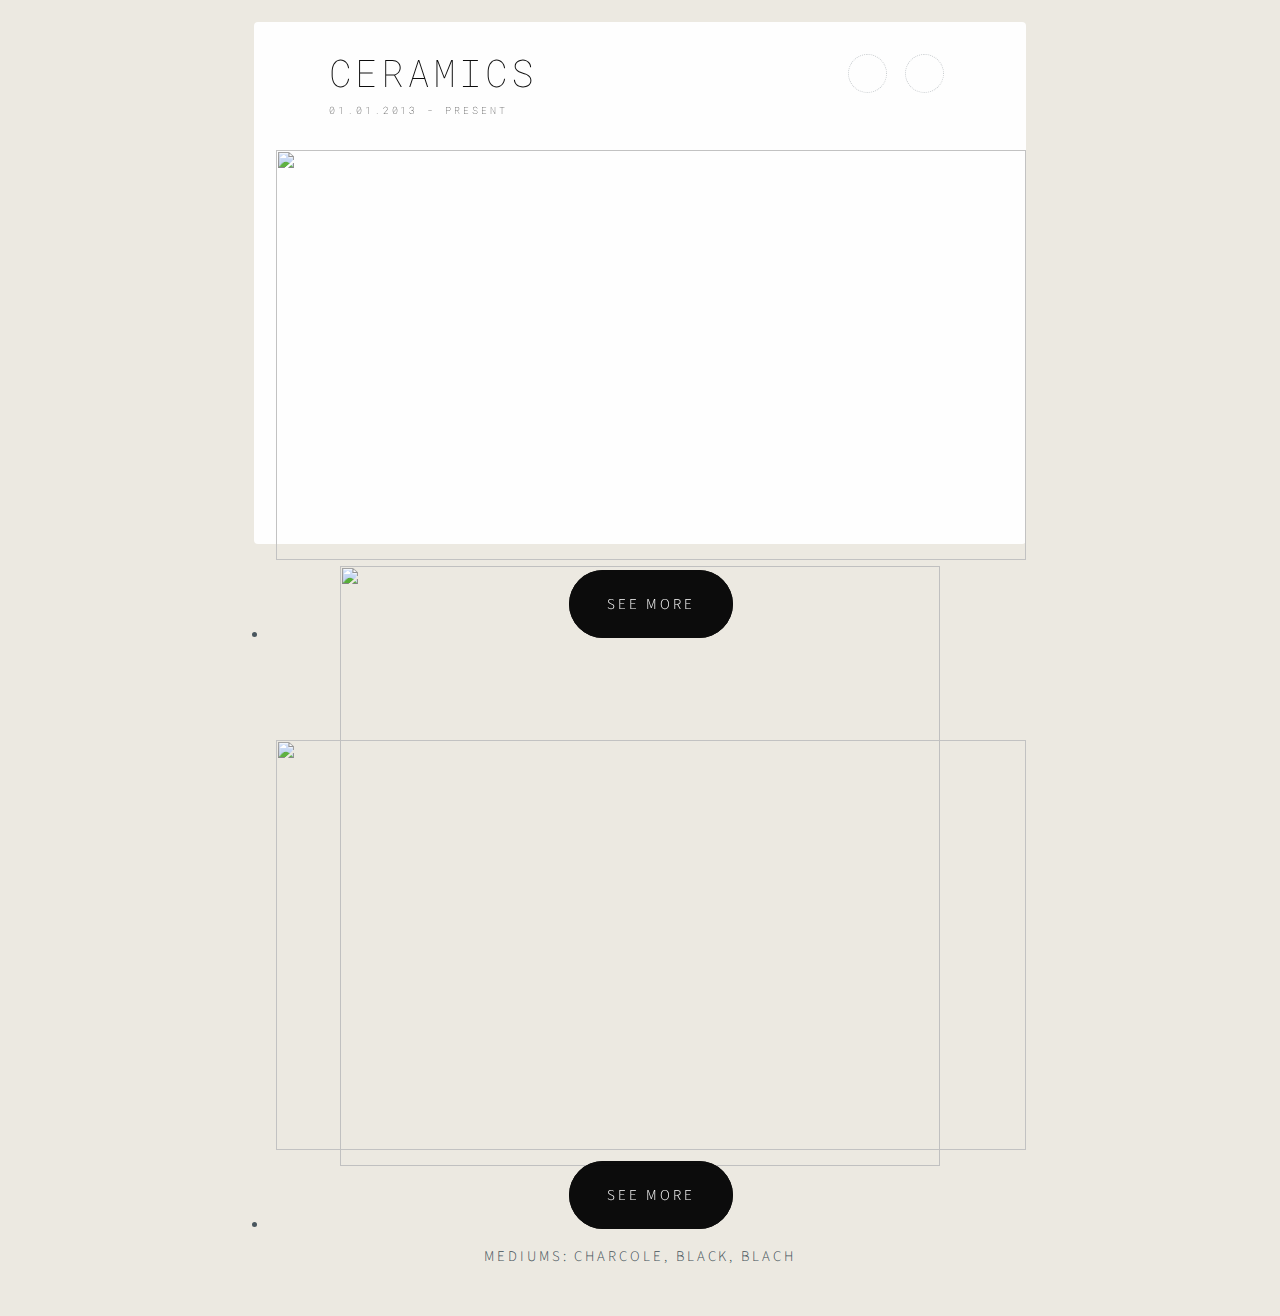
==== commit 5d44dc5d: "Adds details to each of the slides" ====
--- a/christinarberger/ceramics.html
+++ b/christinarberger/ceramics.html
@@ -1,342 +1,101 @@
 <!DOCTYPE HTML>
 <html>
-	<head>
-		<title> Ceramics - Christina R Berger</title>
-		<meta charset="utf-8" />
-		<meta name="viewport" content="width=device-width, initial-scale=1" />
-		<!--[if lte IE 8]><script src="assets/js/html5shiv.js"></script><![endif]-->
-		<link rel="stylesheet" href="assets/css/main2.css" />
-    <!-- <link href="assets/css/bootstrap.min.css" rel="stylesheet"> -->
-		<!--[if lte IE 9]><link rel="stylesheet" href="assets/css/ie9.css" /><![endif]-->
-		<!--[if lte IE 8]><link rel="stylesheet" href="assets/css/ie8.css" /><![endif]-->
-		<noscript><link rel="stylesheet" href="assets/css/noscript.css" /></noscript>
-		<link href="https://fonts.googleapis.com/css?family=Roboto+Mono:100,300,400" rel="stylesheet">
-    <link href='assets/css/square_menu.css' rel='stylesheet' type='text/css'>
-    <script type="text/javascript" src="http://code.jquery.com/jquery-1.9.1.js"></script>
-    <script type="text/javascript" src="assets/js/jquery.square_menu.js"></script>
-	</head>
-  <style>
-  html {
-    height: 100%;
-  }
-  body {
-    padding: 0;
-    text-align: center;
-    position: relative;
-    margin: 0;
-    height: 100%;
-  }
+   <head>
+      <title> Ceramics </title>
+      <meta charset="utf-8" />
+      <meta name="viewport" content="width=device-width, initial-scale=1" />
+      <!--[if lte IE 8]><script src="assets/js/html5shiv.js"></script><![endif]-->
+      <link rel="stylesheet" href="assets/css/main2.css" />
+      <!-- <link href="assets/css/bootstrap.min.css" rel="stylesheet"> -->
+      <!--[if lte IE 9]>
+      <link rel="stylesheet" href="assets/css/ie9.css" />
+      <![endif]-->
+      <!--[if lte IE 8]>
+      <link rel="stylesheet" href="assets/css/ie8.css" />
+      <![endif]-->
+      <noscript>
+         <link rel="stylesheet" href="assets/css/noscript.css" />
+      </noscript>
+      <link href="https://fonts.googleapis.com/css?family=Roboto+Mono:100,300,400" rel="stylesheet">
+      <link href='assets/css/square_menu.css' rel='stylesheet' type='text/css'>
+      <link rel="stylesheet" href="assets/css/unslider.css">
+      <script type="text/javascript" src="http://code.jquery.com/jquery-1.9.1.js"></script>
+      <script type="text/javascript" src="assets/js/inframe-ceramics.js"></script>
+      <script type="text/javascript" src="assets/js/jquery.square_menu.js"></script>
+      <script type="text/javascript" src="assets/js/unslider.js"></script>
+   </head>
+   <style type="text/css">
+    .sm-nav:nth-child(2) {
+      background:#BFBFBF !important;
+      }
+   </style>
+   <body>
+      <div class="wrapper">
+         <div id="wrapper">
+            <section id="main">
+               <header>
+								<div class = "title-container">
+								<h1> Ceramics </br> <span class="title"> 01.01.2013 - present </h1>
+								</div>
 
-  .wrapper {
-    height: auto !important;
-    height: 100%;
-    margin: 0 auto;
-    overflow: hidden;
-  }
+                  <span class="avatar">
+                     <ul class="icons" id="navigation">
+                        <li><a href="christinarberger.com/painting.html" class="fa-coffee">Instagram</a><span id="title"> </span></li>
+                        <li><a href="http://www.christinarberger.com" class="fa-circle-o">Facebook</a><span id="title">  </span></li>
+                     </ul>
+                  </span>
 
+               </header>
+               <div class="my-slider">
+                  <ul>
+                     <li class="this">
+                        <div class="container">
+                           <div class = "image-container">
+                              <img src="images/ceramic_bowls.jpg" alt="" style="width:100%;"/>
+                              	<div id="learn"> </div>
+                              <div class="sidemenu-zero" id="learn">
+                                 <a href='#' class='zero' id="button-styles"> see more </a>
+                              </div>
+                           </div>
+                        </div>
+                     </li>
+                    <li>
+                        <div class="container">
+                           <div class = "image-container">
+                                <img src="images/ceramics.jpg" alt="" style="width:100%;"/>
+                              <div id="learn"> </div>
+                              <div class="sidemenu-one" id="learn">
+                                 <a href='#' class='one' id="button-styles"> see more </a>
+                              </div>
+                           </div>
+                        </div>
+                     </li>
+                  </ul>
+               </div>
+            </section>
+         </div>
+         <div class = "sm-menu">
+            <div class="sidemenu">
+               <nav class="left"> 	<img id="base" src="images/Textured Cloth.jpg" alt="" style="width:600px;height:600px;"/>
+               </nav>
+               <nav class="right">
+                  <span class = "title_of_piece"> </span>
+                  <a id = "date_info"> </a>
+                  <a id="body_info">
+                  Mediums: Charcole, black, blach  </a>
+               </nav>
+            </div>
+         </div>
+      </div>
+   </body>
+   <!-- Scripts -->
+   <!--[if lte IE 8]><script src="assets/js/respond.min.js"></script><![endif]-->
+   <script>
+      if ('addEventListener' in window) {
+      	window.addEventListener('load', function() { document.body.className = document.body.className.replace(/\bis-loading\b/, ''); });
+      	document.body.className += (navigator.userAgent.match(/(MSIE|rv:11\.0)/) ? ' is-ie' : '');
+      }
+   </script>
 
-
-  .pointer {
-    color: #00B0FF;
-    font-family: 'Pacifico';
-    font-size: 24px;
-    margin-top: 15px;
-    position: fixed;
-    top: 62px;
-    left: 25px;
-  }
-
-
-  .main {
-    float: left;
-    width: 100%;
-    margin: 0 auto;
-  }
-
-
-  .main h1 {
-    padding:20px 50px 10px;
-    float: left;
-    width: 100%;
-    font-size: 50px;
-    box-sizing: border-box;
-    -webkit-box-sizing: border-box;
-    -moz-box-sizing: border-box;
-    font-weight: 100;
-    margin: 0;
-    padding-top: 25px;
-    font-family: 'open sans';
-    text-transform: uppercase;
-  }
-
-  .main h1.demo1 {
-    background: #1ABC9C;
-  }
-
-  .reload.bell {
-    font-size: 12px;
-    padding: 20px;
-    width: 45px;
-    text-align: center;
-    height: 47px;
-    border-radius: 50px;
-    -webkit-border-radius: 50px;
-    -moz-border-radius: 50px;
-  }
-
-  .reload.bell #notification {
-    font-size: 25px;
-    line-height: 140%;
-  }
-
-  .reload, .btn{
-    display: inline-block;
-    border: 4px solid #A2261E;
-    border-radius: 5px;
-    -moz-border-radius: 5px;
-    -webkit-border-radius: 5px;
-    background: #CC3126;
-    display: inline-block;
-    line-height: 100%;
-    padding: 1em;
-    text-decoration: none;
-    color: #fff;
-    width: 100px;
-    line-height: 140%;
-    font-size: 12px;
-    letter-spacing: 1px;
-    font-weight: 600;
-    text-transform: uppercase;
-    font-family: open sans;
-  }
-  .reload:hover{
-    background: #A2261E;
-  }
-  .btn {
-    width: 230px;
-    color: #fff;
-    border: none;
-    margin-left: 10px;
-    background: #2186B8;
-  }
-  .clear {
-    width: auto;
-  }
-  .btn:hover, .btn:hover {
-    background: #1494D3;
-  }
-  .btns {
-    width: 410px;
-    margin: 50px auto;
-  }
-  .credit {
-    text-align: center;
-    color: #fff;
-    padding: 10px;
-    font-weight: 100;
-    text-transform: capitalize;
-    font-style: italic;
-    font-size: 14px;
-    margin: 0 0 60px 0;
-    float: left;
-    width: 100%;
-    letter-spacing: 1px;
-  }
-  .credit a {
-    color: #fff;
-    text-decoration: none;
-    font-weight: bold;
-  }
-
-  .back {
-    position: absolute;
-    top: 0;
-    left: 0;
-    text-align: center;
-    display: block;
-    padding: 7px;
-    width: 100%;
-    box-sizing: border-box;
-    -moz-box-sizing: border-box;
-    -webkit-box-sizing: border-box;
-    background: #86B4CC;
-    font-weight: 400;
-    letter-spacing: 1px;
-    text-transform: uppercase;
-    font-size: 11px;
-    color: black;
-    -webkit-transition: all 200ms ease-out;
-    -moz-transition: all 200ms ease-out;
-    -o-transition: all 200ms ease-out;
-    transition: all 200ms ease-out;
-  }
-  .back:hover {
-    background: rgba(255,255,255,0.1);
-  }
-
-  body .sm-button {
-    position: relative;
-    /*top: 0;*/
-    /*right: 0;*/
-    text-transform: uppercase;
-    font-size: 10px;
-    z-index: 10;
-    background-color:black;
-    color:white;
-    padding:30px 20px 20px 30px;
-    margin-top:-10px;
-    float:left;
-  }
-
-
-  /*.page-container {
-    min-height: 300px;
-  }*/
-
-  .sm-nav:nth-child(2) {
-    /*background: #7AAAC4;*/
-    /*background: black;*/
-    background:#BFBFBF;
-  }
-
-  .sm-menu .sm-nav:nth-child(2) .nav-inner > a{
-    font-size: 11px;
-    margin-bottom: 5px;
-    font-weight: 500;
-    text-transform: uppercase;
-    letter-spacing: 1px;
-  }
-</style>
-<script>
-  $(document).ready( function() {
-    $(".sidemenu").square_menu();
-  });
-
-</script>
-<body>
-  <div class="wrapper">
-    <div id="wrapper">
-        <section id="main">
-        	<header>
-						<h1> Drawings <br> & Ceramics </h1>
-            	<span class="avatar"><ul class="icons" id="navigation">
-								<li><a href="#" class="fa-coffee">Instagram</a><span id="title"> </span></li>
-								<li><a href="#" class="fa-circle-o">Facebook</a><span id="title">  </span></li>
-							</ul></span>
-          </header>
-          <div class="container">
-						<img src="images/ceramic_bowls.jpg" alt="" style="width:600px;height:500px;"/>
-                <div class="page-container">
-                  <div class="sidemenu">
-                  </div>
-                </div>
-            </div>
-            <div class="container">
-              <img src="images/ceramics.jpg" alt="" style="width:600px;height:500px;"/>
-                  <div class="page-container">
-                    <div class="sidemenu">
-                      <nav class="left">
-                        <img src="images/skeleton.jpg" alt="" style="width:400px;height:400px;"/>
-                      </nav>
-                      <nav class="right"> Mediums used
-                    	</nav>
-                    </div>
-                  </div>
-              </div>
-							<div class="container">
-		              <img src="images/ceramics2.jpg" alt="" style="width:600px;height:500px;"/>
-		                <div class="page-container">
-		                    <div class="sidemenu">
-		                      <nav class="left">
-		                        <img src="images/skeleton.jpg" alt="" style="width:400px;height:400px;"/>
-		                      </nav>
-		                      <nav class="right"> Mediums used
-		                      </nav>
-		                    </div>
-		                  </div>
-		          </div>
-							<div class="container">
-		              <img src="images/SkeletonSketch.jpg" alt="" style="width:600px;height:500px;"/>
-		                  <div class="page-container">
-		                    <div class="sidemenu">
-		                    	<nav class="left">
-		                        <img src="images/skeleton.jpg" alt="" style="width:400px;height:400px;"/>
-		                      </nav>
-		                      <nav class="right"> Mediums used
-		                      </nav>
-		                    </div>
-		                  </div>
-		            </div>
-
-									<div class="container">
-										<img src="images/charcole_walker.jpg" alt="" style="width:600px;height:500px;"/>
-												<div class="page-container">
-													<div class="sidemenu">
-														<nav class="left">
-															<img src="images/skeleton.jpg" alt="" style="width:400px;height:400px;"/>
-														</nav>
-														<nav class="right"> Mediums used
-														</nav>
-													</div>
-												</div>
-											</div>
-										</div>
-
-            	</div>
-              <footer>
-                <ul class="icons">
-                  <li><a href="/painting" class="fa-picture-o"> Painting </a> <span id="title"> Painting </span></li>
-                  <li><a href="#" class="fa-coffee">Instagram</a><span id="title"> Ceramics </span></li>
-                  <li><a href="#" class="fa-circle-o">Facebook</a><span id="title"> About </span></li>
-                </ul>
-              </footer>
-            </section>
-          </div>
-      </div>
-	  <div class="main">
-	    <div class="header">
-				<div class="btns">
-				</div>
-  	  </div>
-  </div>
-	<div class="wrapper">
-		<div class="main">
-			<div class="header">
-				<h1></h1>
-				<h2></h2>
-
-				<div class="btns">
-				</div>
-				<div class="btns">
-				</div>
-			</div>
-			<div class='sm-wrapper'>
-			<div class="page-container">
-				<div class="sidemenu">
-					<nav class="left">
-            <img src="images/ceramic_bowls.jpg" alt="" style="width:400px;height:400px;"/>
-					</nav>
-					<nav class="right">
-            <span class = "title_of_piece"> Ceramic <br> Twin Bowls </span>
-            <a> DATE OF COMPLETION: 10.10.10</a>
-            <a> Mediums: Charcole, black, blach  </a>
-					</nav>
-				</div>
-			</div>
-		</div>
-	</div>
-	</div>
-</body>
-
-
-		<!-- Scripts -->
-			<!--[if lte IE 8]><script src="assets/js/respond.min.js"></script><![endif]-->
-			<script>
-				if ('addEventListener' in window) {
-					window.addEventListener('load', function() { document.body.className = document.body.className.replace(/\bis-loading\b/, ''); });
-					document.body.className += (navigator.userAgent.match(/(MSIE|rv:11\.0)/) ? ' is-ie' : '');
-				}
-			</script>
-
-	</body>
+   </body>
 </html>
--- a/christinarberger/assets/css/main2.css
+++ b/christinarberger/assets/css/main2.css
@@ -167,7 +167,8 @@
       font-size: 15px;
       z-index: 10;
       border:black 1px solid;
-      color:black;
+      background:black;
+			color:white;
       /*padding:40px 50px 40px 50px;*/
       margin-top:30px;
       border-radius:50px;
@@ -205,12 +206,12 @@
 		line-height: 1;
 	}
 	.my-slider{
-		height:430px;
+		height:500px;
 
 	}
 	#learn{margin-bottom:20px;}
 	.sidemenu-zero{
-		margin-bottom:20px;
+		margin-bottom:100px;
 	}
 	.fa{
 		font-size:45px;
@@ -725,7 +726,7 @@
 					width: 3.00em;
 					height: 3.00em;
 					border-radius: 100%;
-					border:solid black 1px;
+					border: dotted 1px #c8cccf;
 					/*border: solid 1px #c8cccf;*/
 					line-height: 3.00em;
 					overflow: hidden;
@@ -745,7 +746,10 @@
 
 					ul.icons li a:before {
 						color: #ffffff;
-						text-shadow: 1.25px 0px 0px black, -1.25px 0px 0px black, 0px 1.25px 0px black, 0px -1.25px 0px black;
+						text-shadow: 1.25px 0px 0px #c8cccf, -1.25px 0px 0px #c8cccf, 0px 1.25px 0px #c8cccf, 0px -1.25px 0px #c8cccf;
+
+
+						/*text-shadow: 1.25px 0px 0px black, -1.25px 0px 0px black, 0px 1.25px 0px black, 0px -1.25px 0px black;*/
 
 						/*text-shadow: 1.25px 0px 0px #c8cccf, -1.25px 0px 0px #c8cccf, 0px 1.25px 0px #c8cccf, 0px -1.25px 0px #c8cccf;*/
 					}
@@ -754,6 +758,8 @@
 						background: black;
 						color:white;
 						cursor: pointer;
+						text-shadow: 1.25px 0px 0px #313f47, -1.25px 0px 0px #313f47, 0px 1.25px 0px #313f47, 0px -1.25px 0px #313f47;
+
 						/*text-shadow: 1.25px 0px 0px black, -1.25px 0px 0px black, 0px 1.25px 0px black, 0px -1.25px 0px black;*/
 					}
 					#navigation {
@@ -801,7 +807,7 @@
 					#set{
 						margin-right:280px !important;
 						float: none !important;
-						
+
 
 					}
 					#learn {
@@ -943,7 +949,7 @@
 	}
 	#main {
 		position: relative;
-		max-width: 100%;
+		max-width: 100% !important;
 		min-width: 27em;
 		/*padding: 4.5em 10em 10em 8em ;*/
 		background: #ffffff;
@@ -970,8 +976,8 @@
       width:50%;
     }
 		header{
-			padding-right:50px;
-			padding-left:50px;
+			padding-right:75px;
+			padding-left:75px;
 		}
 		.title-container{
 			height:30px;
@@ -988,10 +994,10 @@
 			margin-bottom: 1.5em;
 		}
 	 .container{
-			padding-bottom:10px;
-			width:500px;
+			padding-bottom:100px;
+			width:750px;
 			display: table;
-			margin-left: 50px;
+			/*margin-left: 75px;*/
 
 
 		}
@@ -1003,7 +1009,7 @@
 
 	 	.container .image-container img {
 
-			height: 340px;
+			height: 410px;
 	}
 
 			#main .avatar img {
@@ -1140,6 +1146,10 @@
 		body.is-ie #wrapper {
 			height: 100%;
 		}
+		.statement {
+			color:
+
+		}
 		#title{
 			margin-top:10px;
 			font-size:10px;
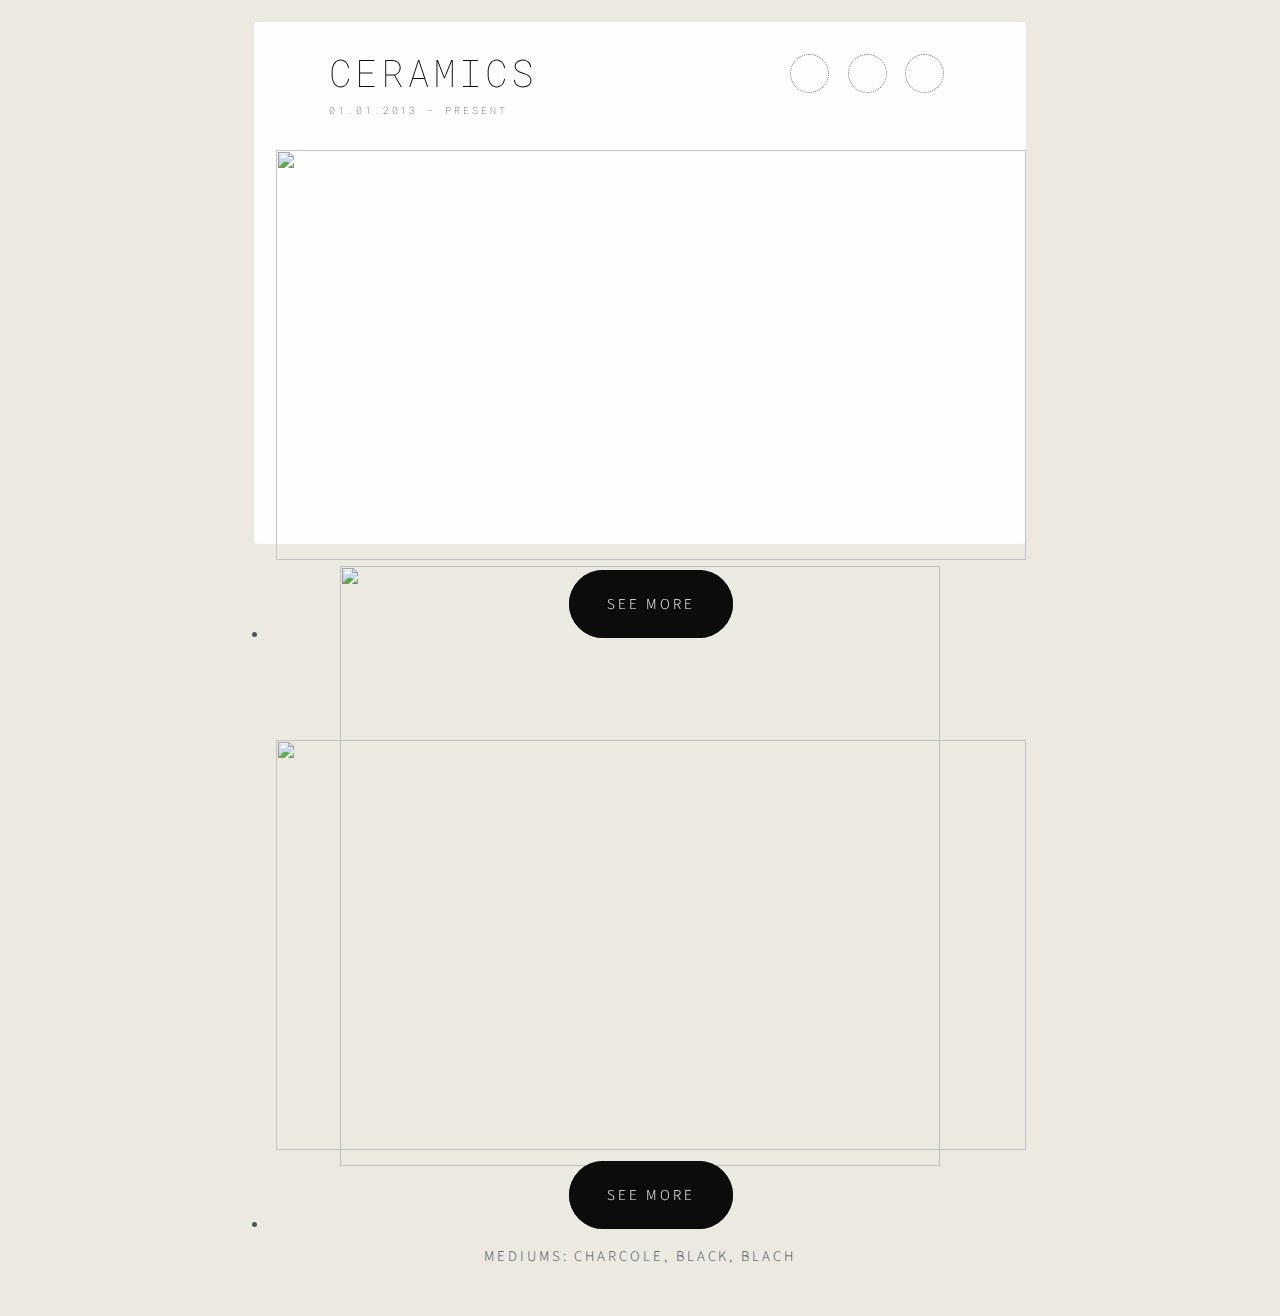
==== commit 672cfa7a: "finish touches" ====
--- a/christinarberger/ceramics.html
+++ b/christinarberger/ceramics.html
@@ -40,8 +40,9 @@
 
                   <span class="avatar">
                      <ul class="icons" id="navigation">
-                        <li><a href="christinarberger.com/painting.html" class="fa-coffee">Instagram</a><span id="title"> </span></li>
-                        <li><a href="http://www.christinarberger.com" class="fa-circle-o">Facebook</a><span id="title">  </span></li>
+											 	<li><a href="http://www.christinarberger.com" class="fa-home"></a><span id="title">  </span></li>
+												<li><a href="http://www.christinarberger.com/painting.html" class="fa-paint-brush">Instagram</a><span id="title"> </span></li>
+                        <li><a href="http://www.christinarberger.com" class="fa-pencil">Facebook</a><span id="title">  </span></li>
                      </ul>
                   </span>
 
--- a/christinarberger/assets/css/main2.css
+++ b/christinarberger/assets/css/main2.css
@@ -215,7 +215,7 @@
 	}
 	.fa{
 		font-size:45px;
-		/*border: solid 1px #c8cccf;*/
+		/*border: solid 1px #6b6b6b;*/
 		color: black;
 		float:left;
 		margin-top:-20px;
@@ -442,7 +442,7 @@
 
 	hr {
 		border: 0;
-		border-bottom: solid 1px #c8cccf;
+		border-bottom: solid 1px #6b6b6b;
 		margin: 3em 0;
 	}
 
@@ -482,7 +482,7 @@
 		-ms-appearance: none;
 		appearance: none;
 		border-radius: 4px;
-		border: solid 1px #c8cccf;
+		border: solid 1px #6b6b6b;
 		color: inherit;
 		display: block;
 		outline: 0;
@@ -526,7 +526,7 @@
 		}
 
 		.select-wrapper:before {
-			color: #c8cccf;
+			color: #6b6b6b;
 			display: block;
 			height: 2.75em;
 			line-height: 2.75em;
@@ -593,7 +593,7 @@
 			input[type="checkbox"] + label:before,
 			input[type="radio"] + label:before {
 				border-radius: 4px;
-				border: solid 1px #c8cccf;
+				border: solid 1px #6b6b6b;
 				content: '';
 				display: inline-block;
 				height: 1.65em;
@@ -698,7 +698,7 @@
 		}
 
 			ul.alt li {
-				border-top: solid 1px #c8cccf;
+				border-top: solid 1px #6b6b6b;
 				padding: 0.5em 0;
 			}
 
@@ -726,8 +726,8 @@
 					width: 3.00em;
 					height: 3.00em;
 					border-radius: 100%;
-					border: dotted 1px #c8cccf;
-					/*border: solid 1px #c8cccf;*/
+					border: dotted 1px #6b6b6b;
+					/*border: solid 1px #6b6b6b;*/
 					line-height: 3.00em;
 					overflow: hidden;
 					text-align: center;
@@ -746,12 +746,12 @@
 
 					ul.icons li a:before {
 						color: #ffffff;
-						text-shadow: 1.25px 0px 0px #c8cccf, -1.25px 0px 0px #c8cccf, 0px 1.25px 0px #c8cccf, 0px -1.25px 0px #c8cccf;
+						text-shadow: 1.25px 0px 0px #6b6b6b, -1.25px 0px 0px #6b6b6b, 0px 1.25px 0px #6b6b6b, 0px -1.25px 0px #6b6b6b;
 
 
 						/*text-shadow: 1.25px 0px 0px black, -1.25px 0px 0px black, 0px 1.25px 0px black, 0px -1.25px 0px black;*/
 
-						/*text-shadow: 1.25px 0px 0px #c8cccf, -1.25px 0px 0px #c8cccf, 0px 1.25px 0px #c8cccf, 0px -1.25px 0px #c8cccf;*/
+						/*text-shadow: 1.25px 0px 0px #6b6b6b, -1.25px 0px 0px #6b6b6b, 0px 1.25px 0px #6b6b6b, 0px -1.25px 0px #6b6b6b;*/
 					}
 
 					ul.icons li a:hover:before {
@@ -792,6 +792,10 @@
 				#navigation {
 					text-align:center;
 					float:none;
+				}
+				#set2{
+					margin-left:-140px !important;
+					margin-top:-100px;
 				}
 				h1{
 					float:none !important;
@@ -866,7 +870,7 @@
 		padding: 0 1.5em;
 		background-color: transparent;
 		border-radius: 4px;
-		border: solid 1px #c8cccf;
+		border: solid 1px #6b6b6b;
 		color: #414f57 !important;
 		cursor: pointer;
 		text-align: center;
@@ -1040,10 +1044,10 @@
 				padding: 4em 2em 2.5em 2em ;
 			}
 			.container{
-				margin-right:10px;
-				margin-left:10px;
+				/*margin-right:10px;
+				margin-left:10px;*/
 				width:300px !important;
-				height:300px !important;
+
 			}
 			.unslider{
 				width:00px;
